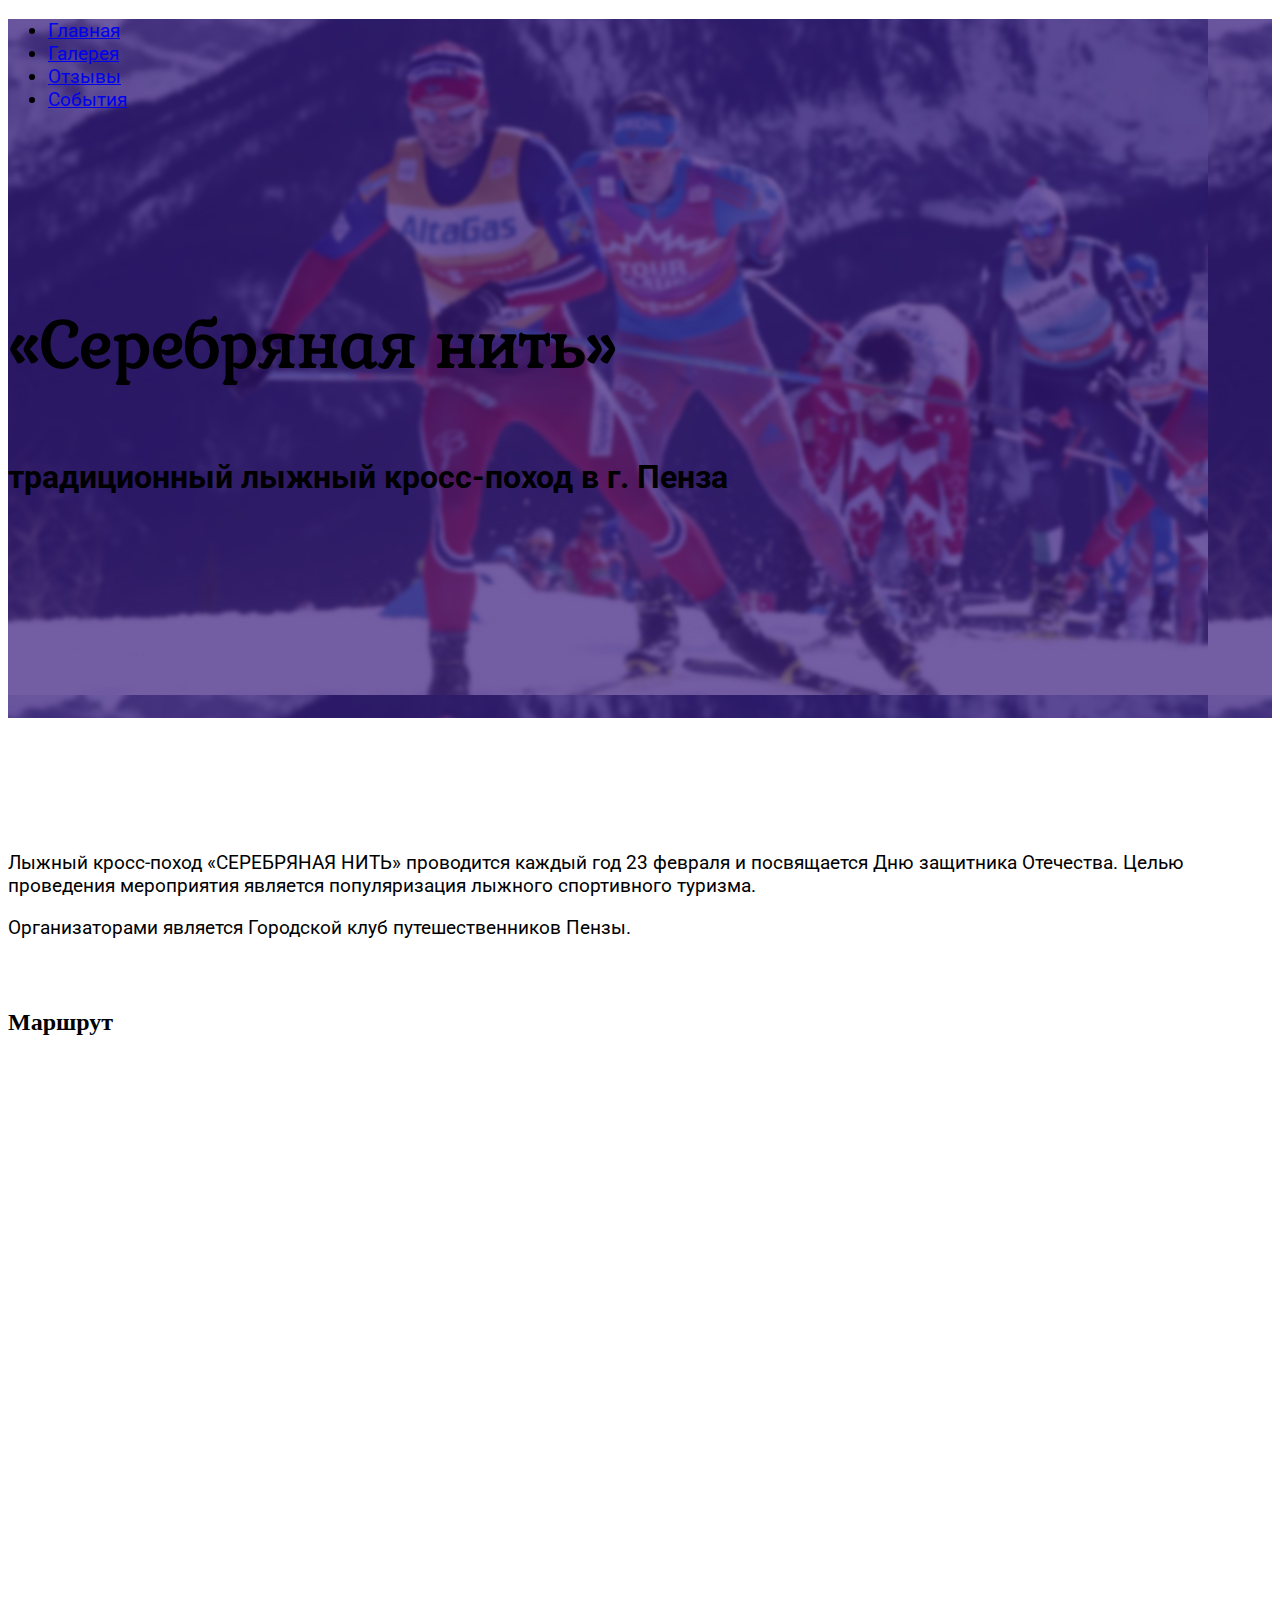
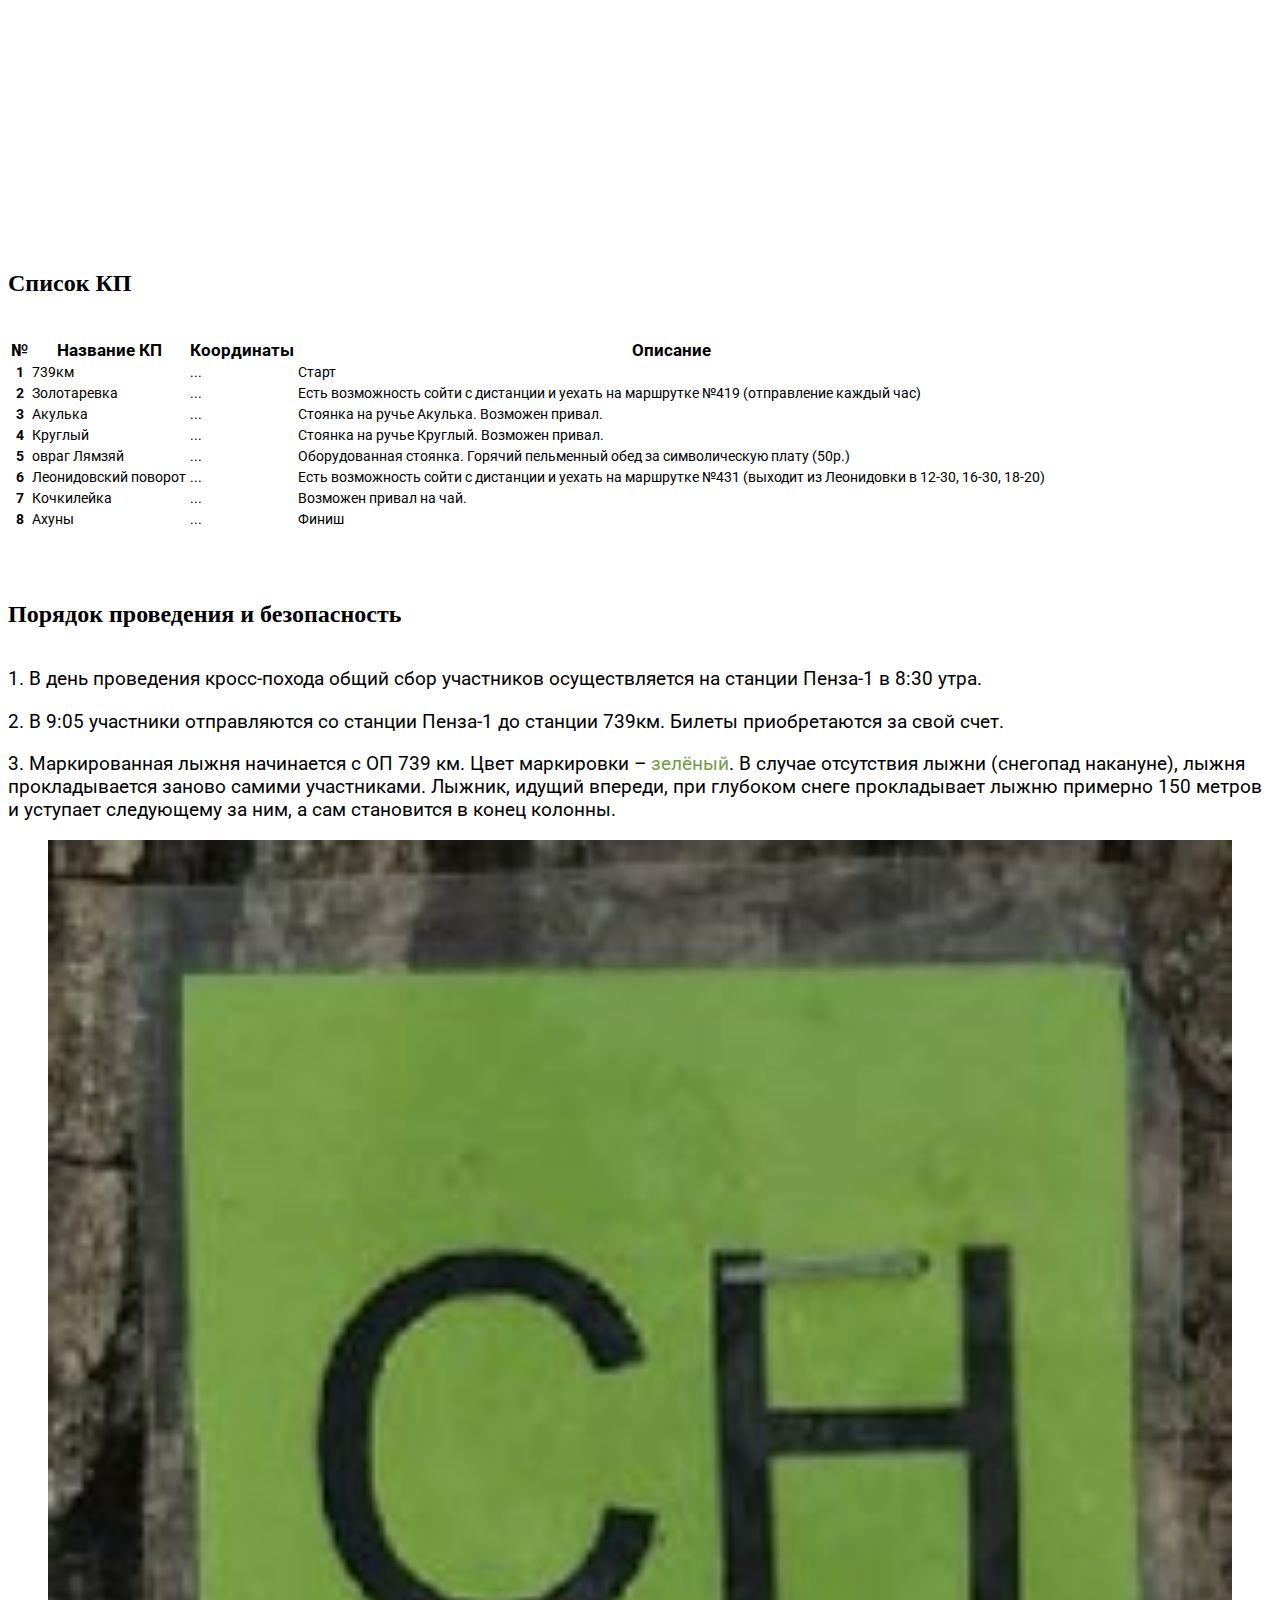
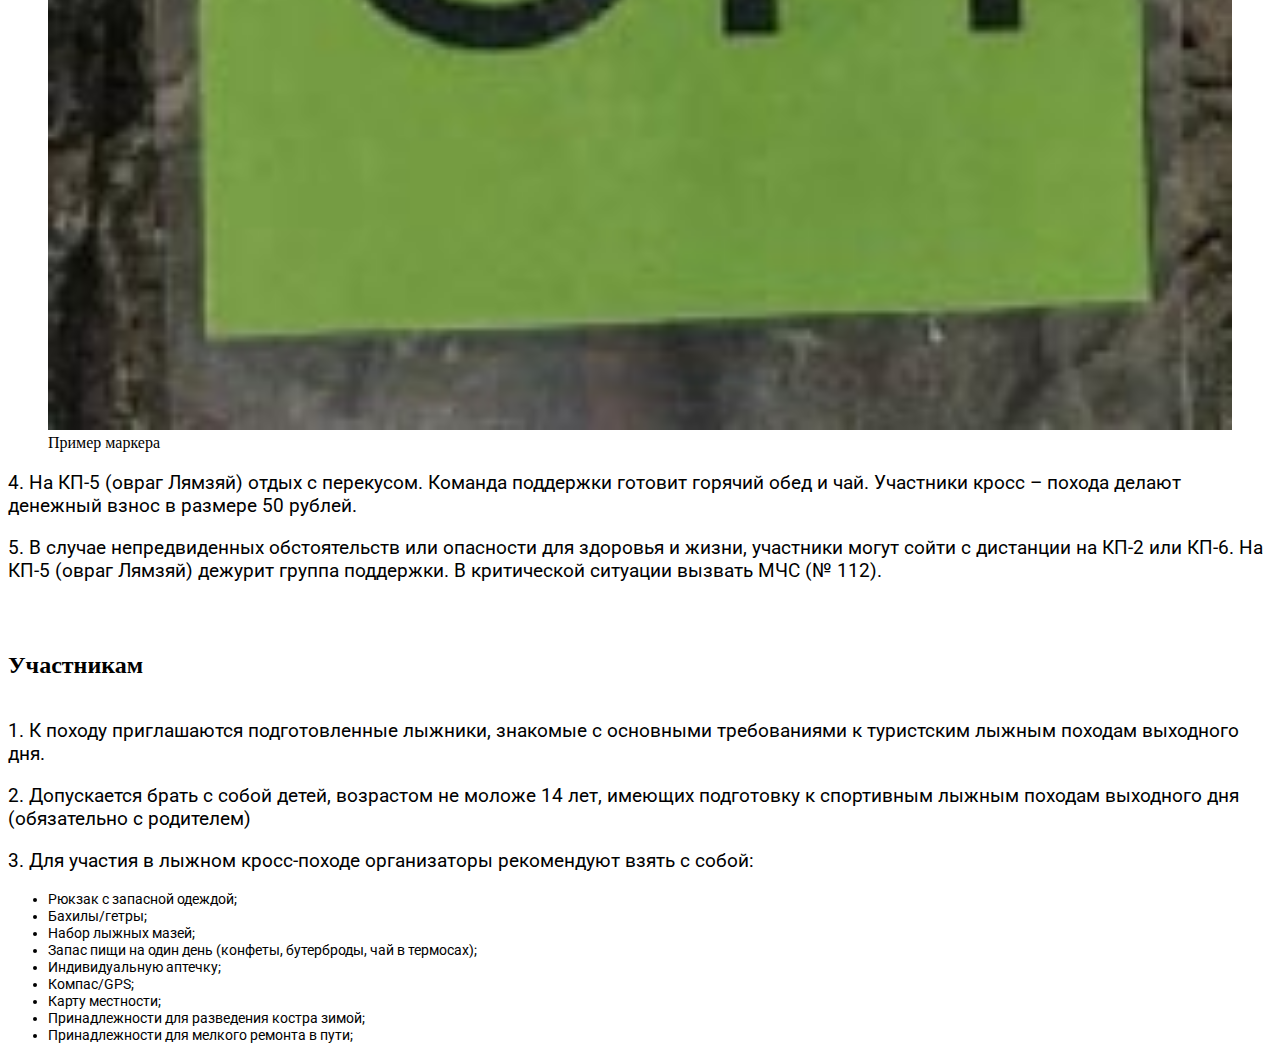
==== index.html @ f437234b "текст поправила" ====
<!doctype html>
<html lang="ru">
  <head>
    <!-- Required meta tags -->
    <meta charset="utf-8">
    <meta name="viewport" content="width=device-width, initial-scale=1, shrink-to-fit=no">

    <!-- Bootstrap CSS -->
    <link rel="stylesheet" href="https://stackpath.bootstrapcdn.com/bootstrap/4.1.0/css/bootstrap.min.css" integrity="sha384-9gVQ4dYFwwWSjIDZnLEWnxCjeSWFphJiwGPXr1jddIhOegiu1FwO5qRGvFXOdJZ4" crossorigin="anonymous">
    <link rel="stylesheet" href="css/stile.css">
    <link href="https://fonts.googleapis.com/icon?family=Material+Icons" rel="stylesheet">

    <title>Hello, world!</title>
  </head>
  <body>

    <div class="container mainimg">
          <!-- меню -->
          <ul class="nav justify-content-end text">
                  <li class="nav-item">
                    <a class="nav-link active text-light" href="#">Главная</a>
                  </li>
                  <li class="nav-item">
                    <a class="nav-link text-light" href="#">Галерея</a>
                  </li>
                  <li class="nav-item">
                    <a class="nav-link text-light" href="#">Отзывы</a>
                  </li>
                  <li class="nav-item">
                    <a class="nav-link text-light disabled" href="#">События</a>
                  </li>
                </ul>
        <!-- главный текст -->
        <h1 class="text-center text-light maintext">«Серебряная нить»
            <p class="lead text-light secondtext">традиционный лыжный кросс-поход в г. Пенза</p>
        </h1>       
  </div>
      

    <div class="container">
        <h2 class="text-center texth2 font-weight-bold"> </h2>
        <p class="text text-center">Лыжный кросс-поход «СЕРЕБРЯНАЯ НИТЬ» проводится каждый год 23 февраля и посвящается Дню защитника Отечества. Целью проведения мероприятия является популяризация лыжного спортивного туризма.</p>
        <p class="text text-center">Организаторами является Городской клуб путешественников Пензы.</p>

    </div>

    <!--
    <div class="container">
      <div class="row text-center ">
          <div class="col-sm-4">
            <h4 class="text-center font-weight-bold">Прекрасная организация</h4>
            <i class="material-icons bigicon">tag_faces</i>
          </div>
          <div class="col-sm-4">
              <h4 class="text-center font-weight-bold">Горячий и сытный обед</h4>
              <i class="material-icons bigicon">room_service</i>
          </div>
          <div class="col-sm-4">
              <h4 class="text-center font-weight-bold">Живописный маршрут</h4>
              <i class="material-icons bigicon">thumb_up_alt</i>
          </div>
      </div>
    </div>
  -->

    <div class="container">
        <h2 class="text-center texth2 font-weight-bold">Маршрут</h2>
        <!-- карта -->
        <div class="embed-responsive embed-responsive-21by9">
          <iframe class="embed-responsive-item" src="https://yandex.ru/map-widget/v1/?um=constructor%3A7a8f9e806073d6ff382116caca915758c44e5da3d343ec2ec6b9f89ad1d4f130&amp;source=constructor" width="100%" height="720" frameborder="0"></iframe>
        </div>
    </div>

    

    <div class="container">
      <!-- описание КП маршрута -->
      <h2 class="text-center texth2 font-weight-bold">Список КП</h2>
      <table class="table smalltest">
          <thead>
            <tr class="text">
              <th scope="col">№</th>
              <th scope="col">Название КП</th>
              <th scope="col">Координаты</th>
              <th scope="col">Описание</th>
            </tr>
          </thead>
          <tbody>
            <tr class="table-warning">
              <th scope="row">1</th>
              <td>739км</td>
              <td>...</td>
              <td>Старт</td>
            </tr>
            <tr>
              <th scope="row">2</th>
              <td>Золотаревка</td>
              <td>...</td>
              <td>Есть возможность сойти с дистанции и уехать на маршрутке №419 (отправление каждый час)</td>
            </tr>
            <tr>
              <th scope="row">3</th>
              <td>Акулька</td>
              <td>...</td>
              <td>Стоянка на ручье Акулька. Возможен привал.</td>
            </tr>
            <tr>
                <th scope="row">4</th>
                <td>Круглый</td>
                <td>...</td>
                <td>Стоянка на ручье Круглый. Возможен привал.</td>
            </tr>
            <tr class="table-primary">
                <th scope="row">5</th>
                <td>овраг Лямзяй</td>
                <td>...</td>
                <td>Оборудованная стоянка. Горячий пельменный обед за символическую плату (50р.) </td>
            </tr>
            <tr>
                <th scope="row">6</th>
                <td>Леонидовский поворот</td>
                <td>...</td>
                <td>Есть возможность сойти с дистанции и уехать на маршрутке №431 (выходит из Леонидовки в 12-30, 16-30, 18-20)</td>
            </tr>
            <tr>
                <th scope="row">7</th>
                <td>Кочкилейка</td>
                <td>...</td>
                <td>Возможен привал на чай.</td>
            </tr>
            <tr class="table-success">
                <th scope="row">8</th>
                <td>Ахуны</td>
                <td>...</td>
                <td>Финиш</td>
            </tr>
          </tbody>
        </table>
    </div>

    <div class="container">
      <h2 class="text-center texth2 font-weight-bold">Порядок проведения и безопасность</h2>
      <!-- порядок и безопасность -->
      <p class="text-justify text">1. В день проведения кросс-похода общий сбор участников осуществляется на станции Пенза-1 в 8:30 утра.</p>
      <p class="text-justify text">2. В 9:05 участники отправляются со станции Пенза-1 до станции 739км. Билеты приобретаются за свой счет.</p>
      <div>
        <div class="col-sm-8 float-left notpadding">
          <p class="text-justify text">3. Маркированная лыжня начинается с ОП 739 км. Цвет маркировки – <span style="color: #759c49">зелёный</span>. В случае отсутствия лыжни (снегопад накануне), лыжня прокладывается заново самими участниками. Лыжник, идущий впереди, при глубоком снеге прокладывает лыжню примерно 150 метров и уступает следующему за ним, а сам становится в конец колонны.</p>
        </div>
        <div class="col-sm-4 float-right">
          <figure class="figure">
            <img src="img/marker.jpg" style="width:100%" class="figure-img img-fluid rounded" alt="Пример маркера">
            <figcaption class="figure-caption text-right">Пример маркера</figcaption>
          </figure>
        </div>
      </div>
      <p class="text-justify text">4. На КП-5 (овраг Лямзяй) отдых с перекусом. Команда поддержки готовит горячий обед и чай. Участники кросс – похода делают денежный взнос в размере 50 рублей.</p>
      <p class="text-justify text">5. В случае непредвиденных обстоятельств или опасности для здоровья и жизни, участники могут сойти с дистанции на КП-2 или КП-6. На КП-5 (овраг Лямзяй) дежурит группа поддержки. В критической ситуации вызвать МЧС (№ 112).</p>
      

    </div>

    <div class="container">
        <h2 class="text-center texth2 font-weight-bold">Участникам</h2>
        <p class="text-justify text">1. К походу приглашаются подготовленные лыжники, знакомые с основными требованиями к туристским лыжным походам выходного дня.</p>
        <p class="text-justify text">2. Допускается брать с собой детей, возрастом не моложе 14 лет, имеющих подготовку к спортивным лыжным походам выходного дня (обязательно с родителем)</p>
        <p class="text-justify text">3. Для участия в лыжном кросс-походе организаторы рекомендуют взять с собой:</p>
            <ul class="list-group list-group-flush col-sm-6 smalltest">
                <li class="list-group-item">Рюкзак с запасной одеждой;</li>
                <li class="list-group-item">Бахилы/гетры;</li>
                <li class="list-group-item">Набор лыжных мазей;</li>
                <li class="list-group-item">Запас пищи на один день (конфеты, бутерброды, чай в термосах);</li>
                <li class="list-group-item">Индивидуальную аптечку;</li>
                <li class="list-group-item">Компас/GPS;</li>
                <li class="list-group-item">Карту местности;</li>
                <li class="list-group-item">Принадлежности для разведения костра зимой;</li>
                <li class="list-group-item">Принадлежности для мелкого ремонта в пути;</li>
            </ul>
    </div>

    <!--footer-->


    </body>

    <!-- Optional JavaScript -->
    <!-- jQuery first, then Popper.js, then Bootstrap JS -->
    <script src="https://code.jquery.com/jquery-3.3.1.slim.min.js" integrity="sha384-q8i/X+965DzO0rT7abK41JStQIAqVgRVzpbzo5smXKp4YfRvH+8abtTE1Pi6jizo" crossorigin="anonymous"></script>
    <script src="https://cdnjs.cloudflare.com/ajax/libs/popper.js/1.14.0/umd/popper.min.js" integrity="sha384-cs/chFZiN24E4KMATLdqdvsezGxaGsi4hLGOzlXwp5UZB1LY//20VyM2taTB4QvJ" crossorigin="anonymous"></script>
    <script src="https://stackpath.bootstrapcdn.com/bootstrap/4.1.0/js/bootstrap.min.js" integrity="sha384-uefMccjFJAIv6A+rW+L4AHf99KvxDjWSu1z9VI8SKNVmz4sk7buKt/6v9KI65qnm" crossorigin="anonymous"></script>
  </body>
</html>
---- css/stile.css ----
@import url('https://fonts.googleapis.com/css?family=Gabriela|Roboto');

.mainimg{
    background-image: url(../img/main3.jpg);
}

.maintext{
    font-family: 'Gabriela', cursive;
    padding: 150px 0;
    font-size: 4em;
}

.secondtext{
    font-family: 'Roboto', cursive;
    padding: 40px 0;
    font-size: 0.5em;
}

.text{
    font-family: 'Roboto', cursive;
    font-size: 1.2em;
}

.smalltest{
    font-family: 'Roboto', cursive;
    font-size: 0.9em;
}

.texth2{
    padding-top: 50px;
    padding-bottom: 20px;
}

.iconcolor{
    color: #7446D7;
}

.bigicon{
    font-size: 7em!important;
    color: #472B83;
    padding-bottom: 20px;
}

.notpadding{
    padding: 0 0!important;
}
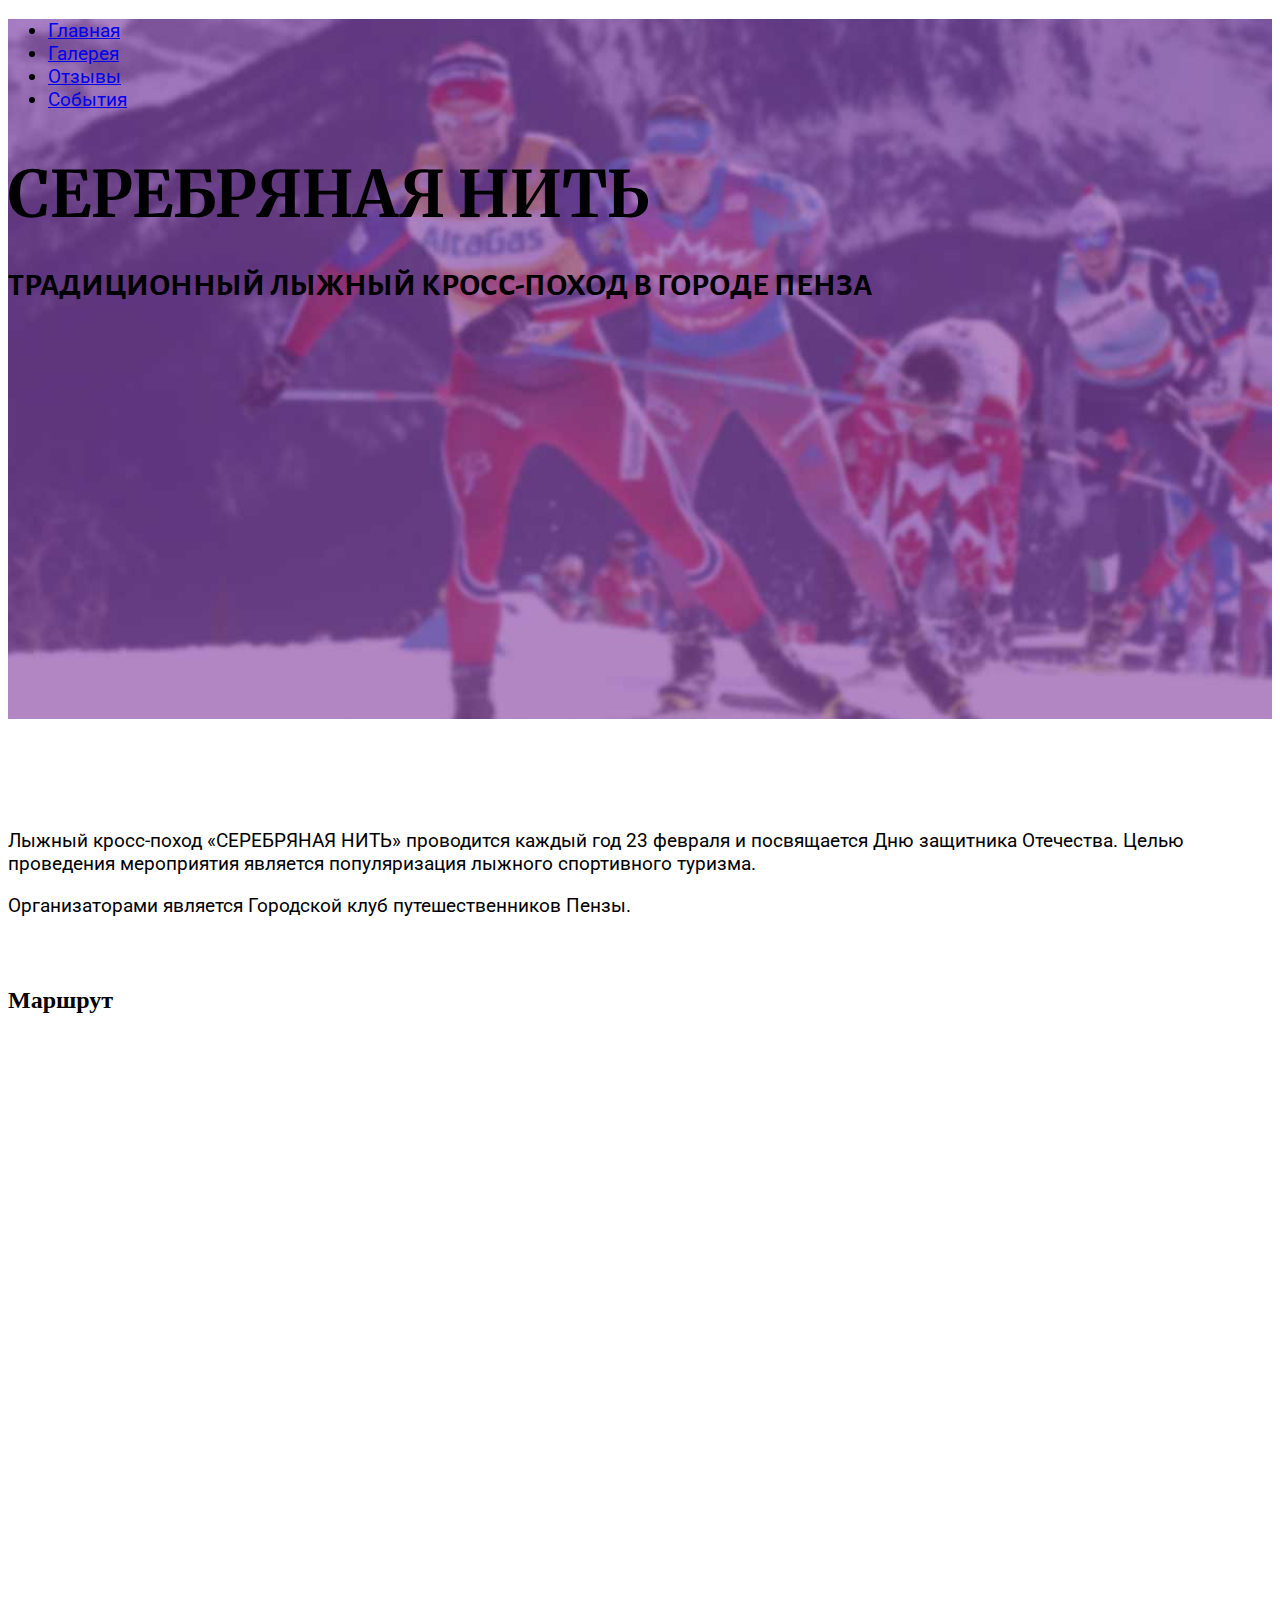
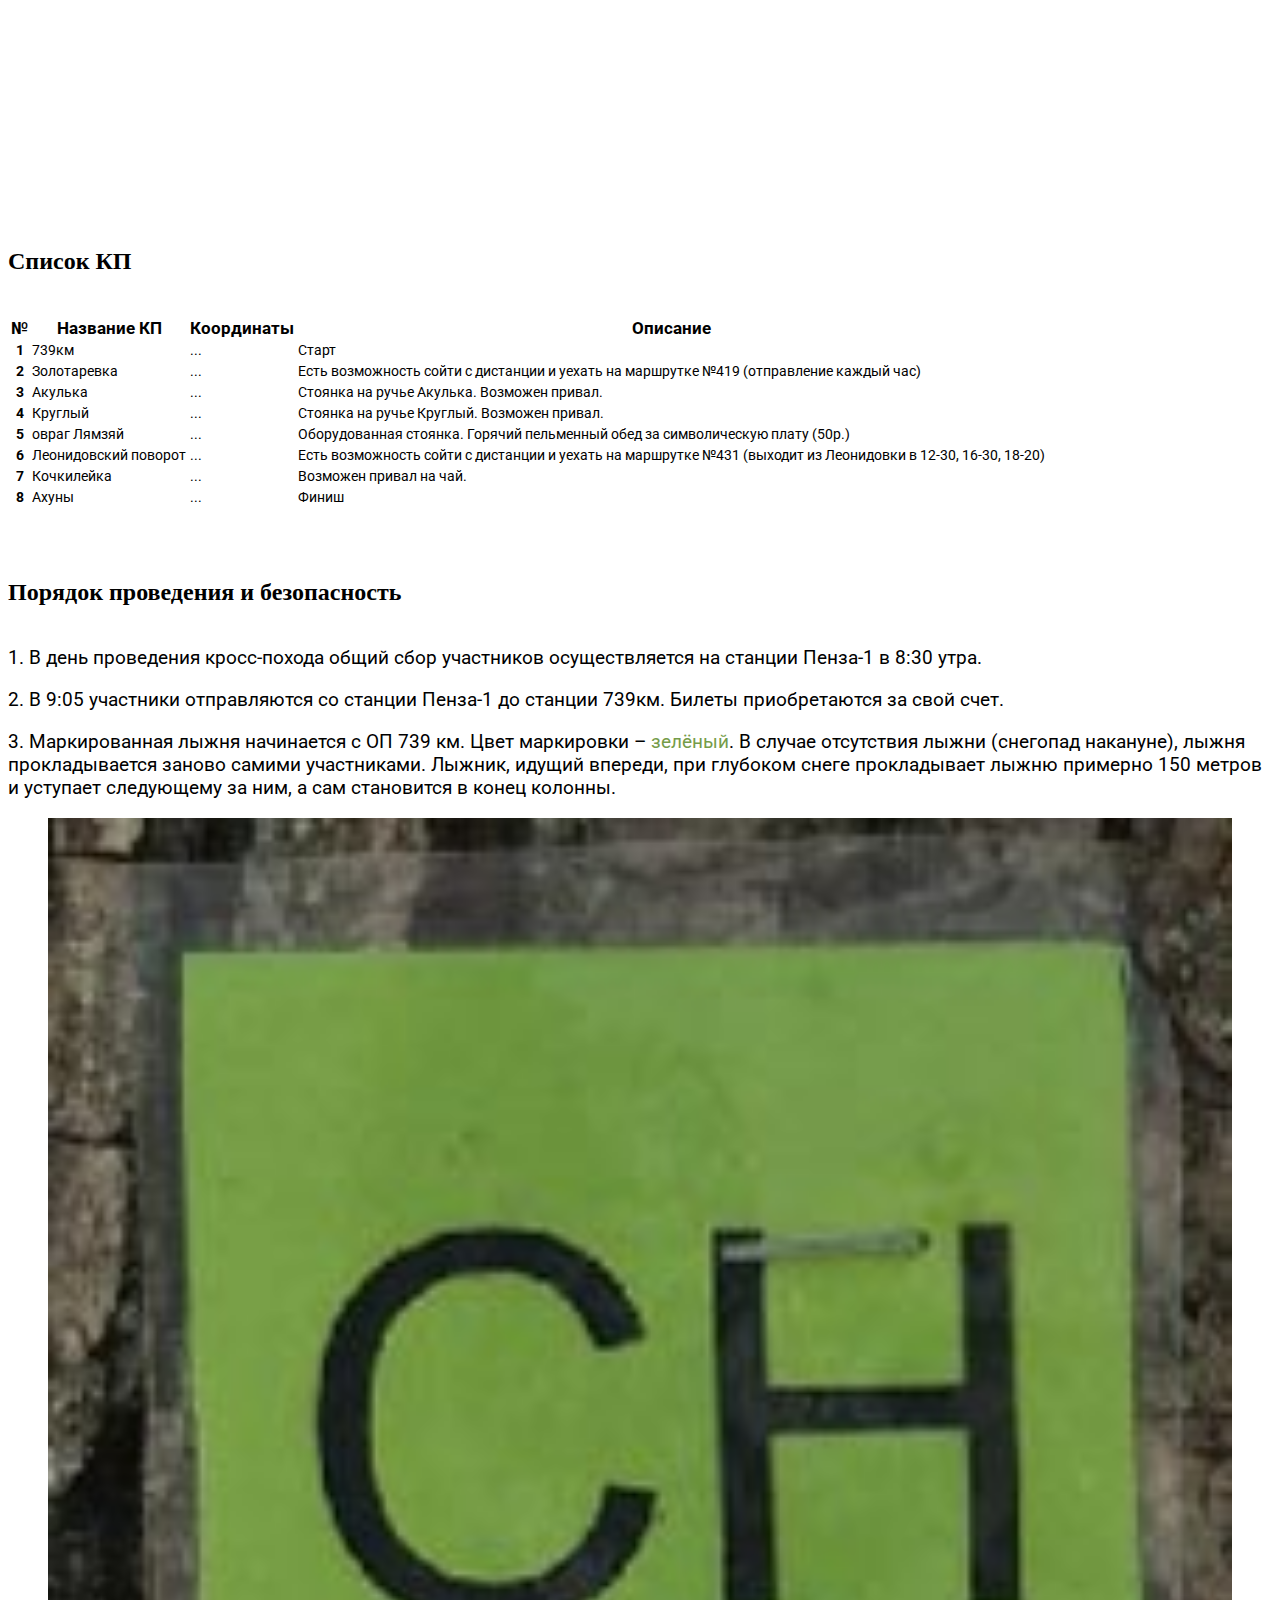
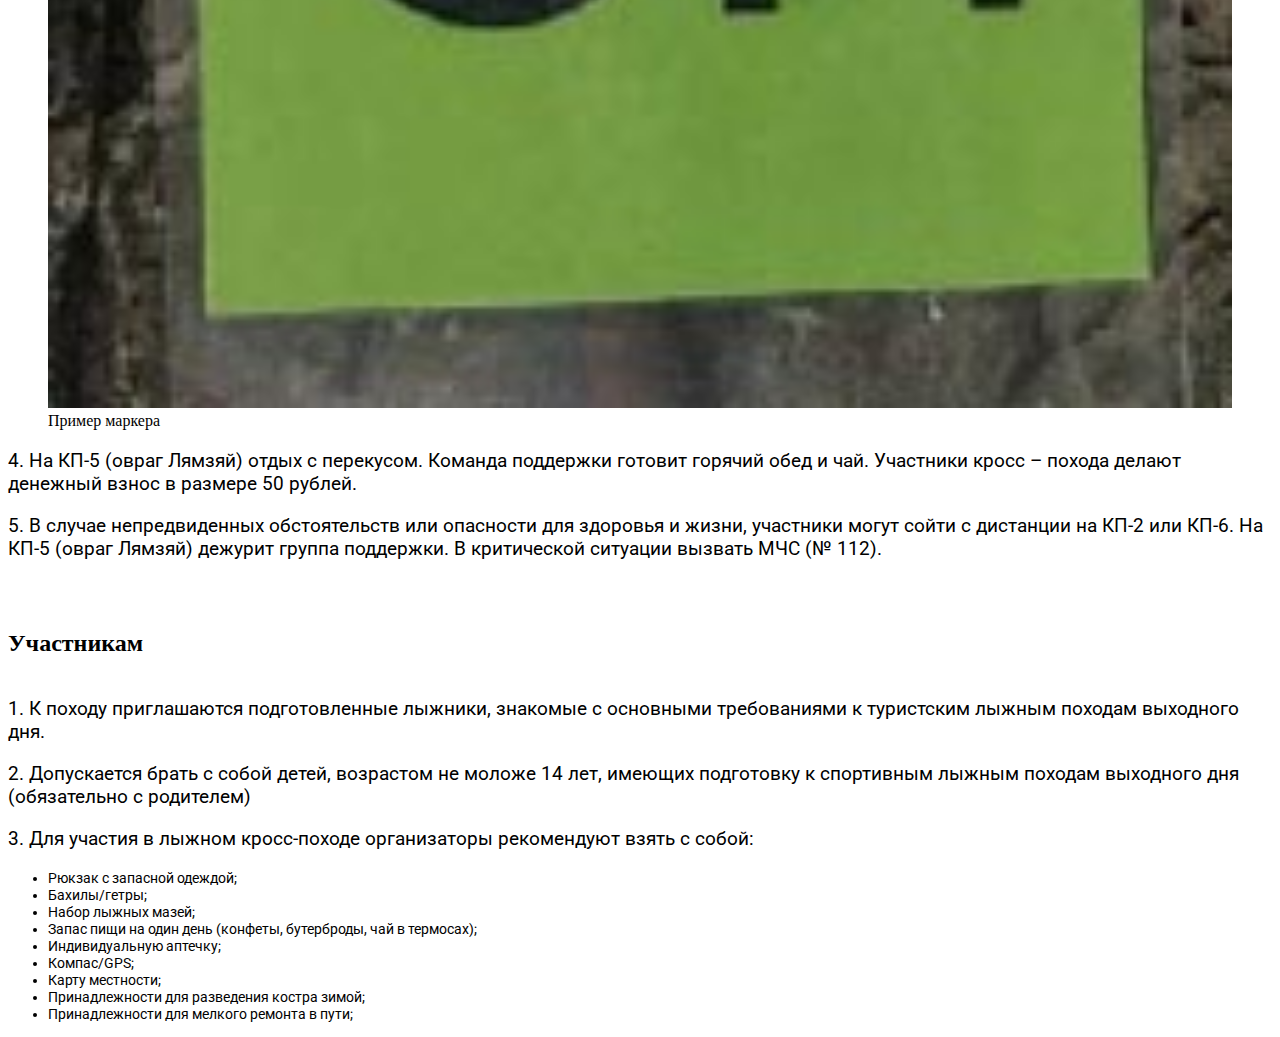
==== commit 0c582dff: "извращения" ====
--- a/index.html
+++ b/index.html
@@ -14,26 +14,32 @@
   </head>
   <body>
 
-    <div class="container mainimg">
-          <!-- меню -->
-          <ul class="nav justify-content-end text">
-                  <li class="nav-item">
-                    <a class="nav-link active text-light" href="#">Главная</a>
-                  </li>
-                  <li class="nav-item">
-                    <a class="nav-link text-light" href="#">Галерея</a>
-                  </li>
-                  <li class="nav-item">
-                    <a class="nav-link text-light" href="#">Отзывы</a>
-                  </li>
-                  <li class="nav-item">
-                    <a class="nav-link text-light disabled" href="#">События</a>
-                  </li>
-                </ul>
+    <div class="d-flex flex-column container-fluid mainimg">
+        <!-- меню -->
+        <div class="d-flex justify-content-end">
+        <ul class=" nav text">
+          <li class="nav-item">
+            <a class="nav-link active text-light" href="#">Главная</a>
+          </li>
+          <li class="nav-item">
+            <a class="nav-link text-light" href="#">Галерея</a>
+          </li>
+          <li class="nav-item">
+            <a class="nav-link text-light" href="#">Отзывы</a>
+          </li>
+          <li class="nav-item">
+            <a class="nav-link text-light disabled" href="#">События</a>
+          </li>
+        </ul>
+      </div>
         <!-- главный текст -->
-        <h1 class="text-center text-light maintext">«Серебряная нить»
-            <p class="lead text-light secondtext">традиционный лыжный кросс-поход в г. Пенза</p>
-        </h1>       
+        <div class="d-flex justify-content-center ">
+          <h1 class="text-center text-light maintext">СЕРЕБРЯНАЯ НИТЬ
+              <p class="lead text-light secondtext">ТРАДИЦИОННЫЙ ЛЫЖНЫЙ КРОСС-ПОХОД В ГОРОДЕ ПЕНЗА</p>
+          </h1>
+        </div>
+        
+               
   </div>
       
 
--- a/css/stile.css
+++ b/css/stile.css
@@ -1,28 +1,32 @@
-@import url('https://fonts.googleapis.com/css?family=Gabriela|Roboto');
+@import url('https://fonts.googleapis.com/css?family=Alegreya+Sans:400,500,700,800|Merriweather:400,700,900|Roboto:400,500&subset=cyrillic');
 
 .mainimg{
-    background-image: url(../img/main3.jpg);
+    background-image: url(../img/main4.jpg);
+    background-size: 100% auto;
+    height: 100vh;
+    max-height: 700px;
 }
 
 .maintext{
-    font-family: 'Gabriela', cursive;
-    padding: 150px 0;
+    font-family: 'Merriweather', serif;
+    /*padding: 150px 0;*/
     font-size: 4em;
 }
 
 .secondtext{
-    font-family: 'Roboto', cursive;
-    padding: 40px 0;
+    font-family: 'Alegreya Sans', sans-serif;
+    /*padding: 40px 0;*/
     font-size: 0.5em;
+    
 }
 
 .text{
-    font-family: 'Roboto', cursive;
+    font-family: 'Roboto', sans-serif;
     font-size: 1.2em;
 }
 
 .smalltest{
-    font-family: 'Roboto', cursive;
+    font-family: 'Roboto', sans-serif;
     font-size: 0.9em;
 }
 
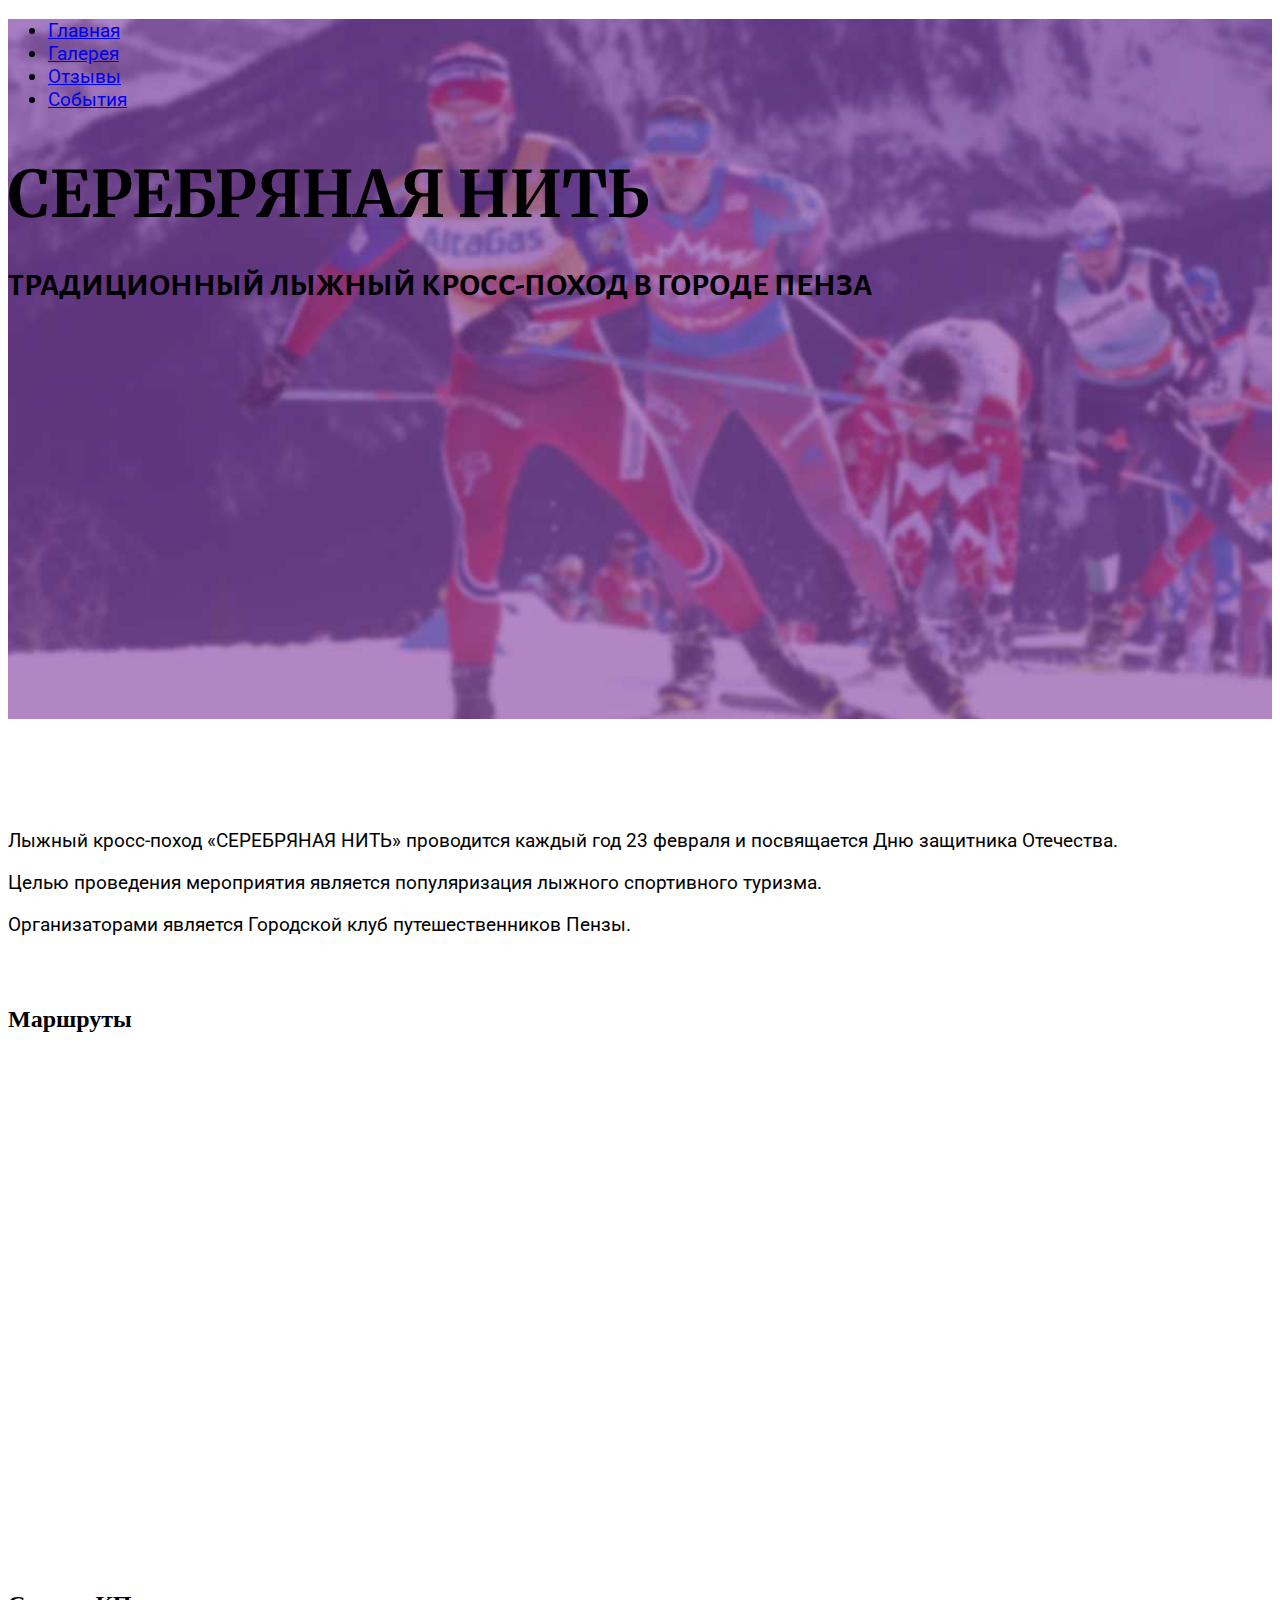
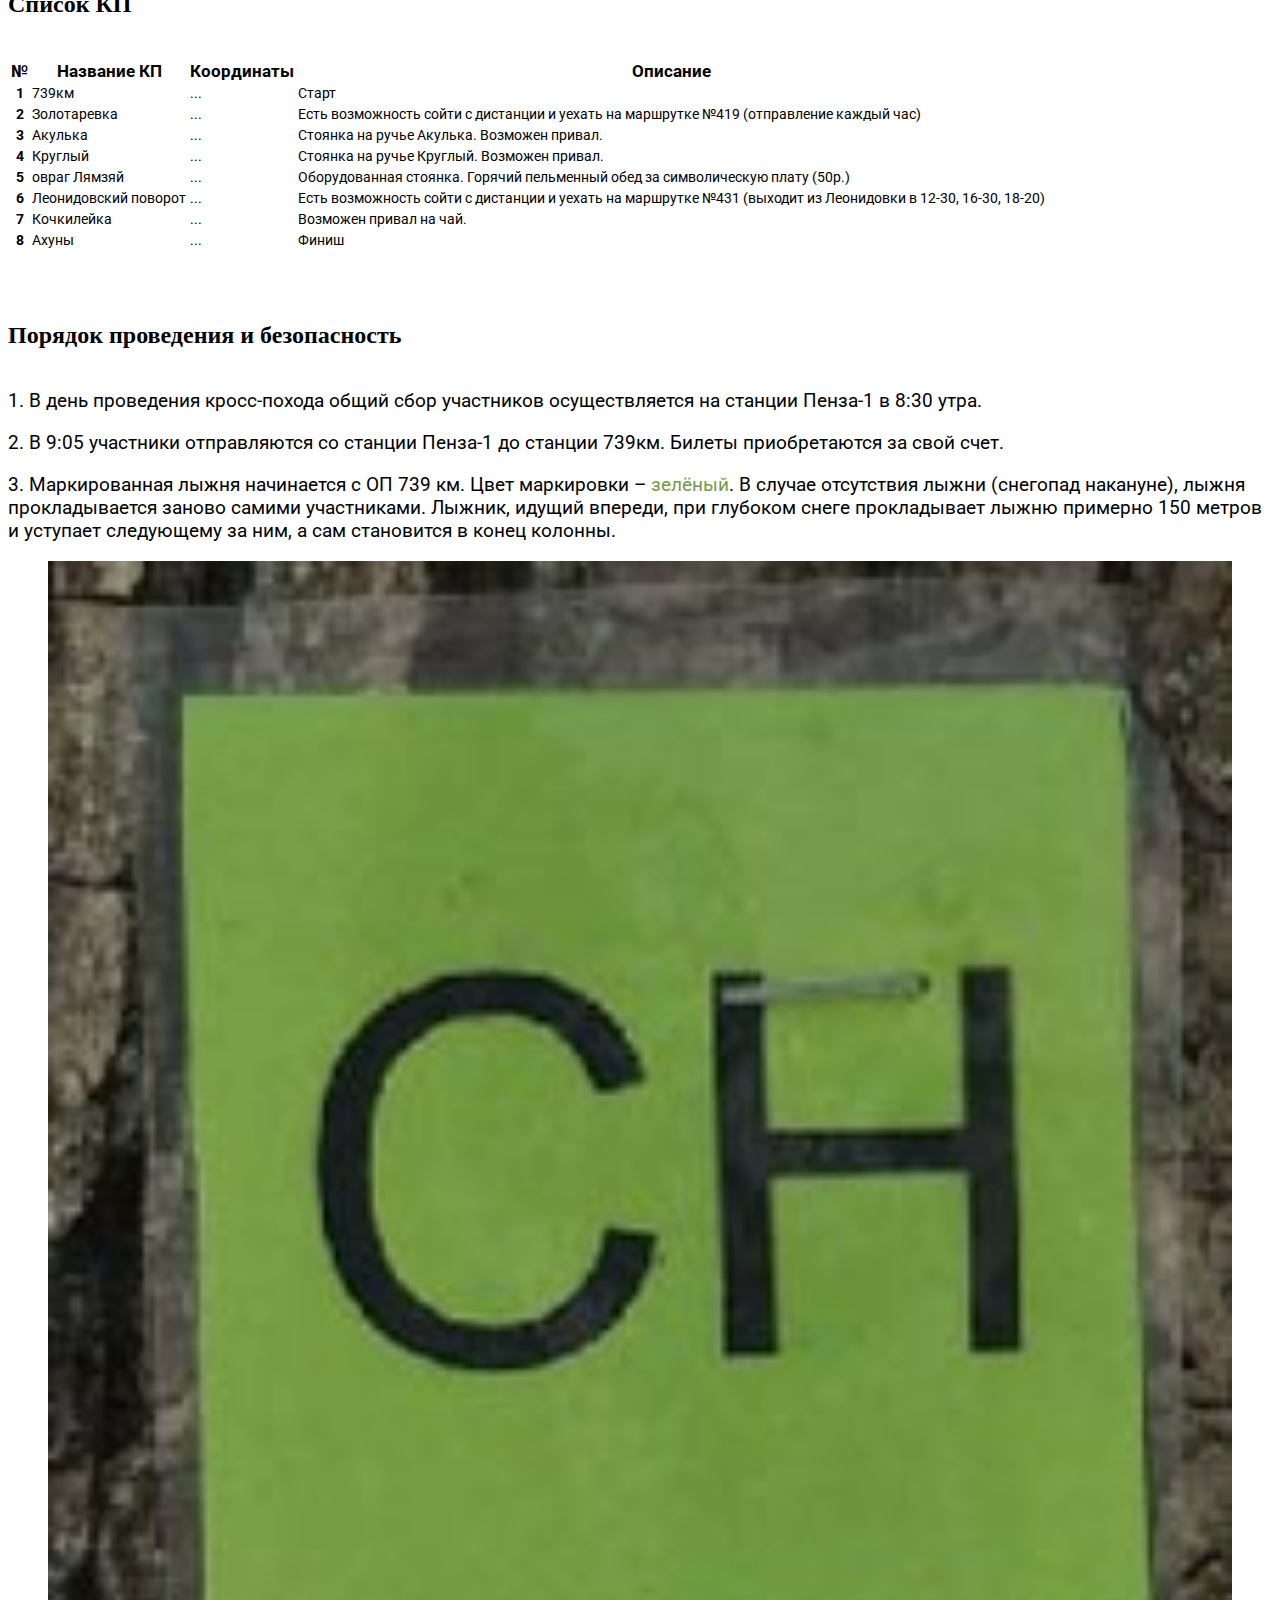
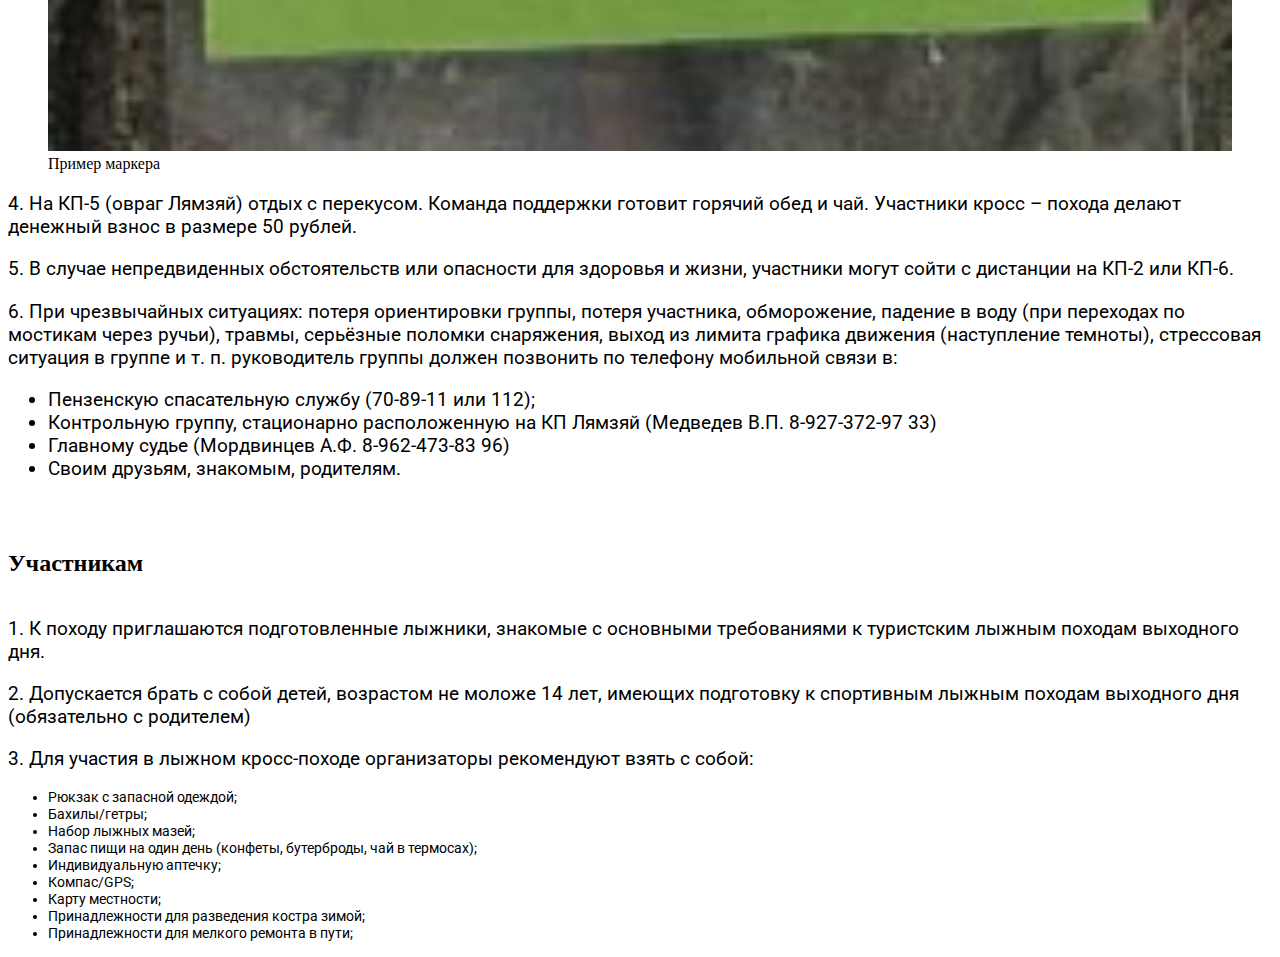
==== commit 8242d52e: "херня" ====
--- a/index.html
+++ b/index.html
@@ -45,35 +45,20 @@
 
     <div class="container">
         <h2 class="text-center texth2 font-weight-bold"> </h2>
-        <p class="text text-center">Лыжный кросс-поход «СЕРЕБРЯНАЯ НИТЬ» проводится каждый год 23 февраля и посвящается Дню защитника Отечества. Целью проведения мероприятия является популяризация лыжного спортивного туризма.</p>
+        <p class="text text-center">Лыжный кросс-поход «СЕРЕБРЯНАЯ НИТЬ» проводится каждый год 23 февраля и посвящается Дню защитника Отечества.</p>
+       
+        
+        <p class="text text-center">Целью проведения мероприятия является популяризация лыжного спортивного туризма.</p>
         <p class="text text-center">Организаторами является Городской клуб путешественников Пензы.</p>
 
     </div>
 
-    <!--
-    <div class="container">
-      <div class="row text-center ">
-          <div class="col-sm-4">
-            <h4 class="text-center font-weight-bold">Прекрасная организация</h4>
-            <i class="material-icons bigicon">tag_faces</i>
-          </div>
-          <div class="col-sm-4">
-              <h4 class="text-center font-weight-bold">Горячий и сытный обед</h4>
-              <i class="material-icons bigicon">room_service</i>
-          </div>
-          <div class="col-sm-4">
-              <h4 class="text-center font-weight-bold">Живописный маршрут</h4>
-              <i class="material-icons bigicon">thumb_up_alt</i>
-          </div>
-      </div>
-    </div>
-  -->
 
-    <div class="container">
-        <h2 class="text-center texth2 font-weight-bold">Маршрут</h2>
+    <div class="container-fluid">
+        <h2 class="text-center texth2 font-weight-bold">Маршруты</h2>
         <!-- карта -->
         <div class="embed-responsive embed-responsive-21by9">
-          <iframe class="embed-responsive-item" src="https://yandex.ru/map-widget/v1/?um=constructor%3A7a8f9e806073d6ff382116caca915758c44e5da3d343ec2ec6b9f89ad1d4f130&amp;source=constructor" width="100%" height="720" frameborder="0"></iframe>
+          <iframe class="embed-responsive-item" src="https://yandex.ru/map-widget/v1/?um=constructor%3Aa3217477b4952bc8647f12c92f8229913cb723b90e6620c378abb5f251e47c55&amp;source=constructor" width="1033" height="444" frameborder="0"></iframe>
         </div>
     </div>
 
@@ -161,9 +146,15 @@
         </div>
       </div>
       <p class="text-justify text">4. На КП-5 (овраг Лямзяй) отдых с перекусом. Команда поддержки готовит горячий обед и чай. Участники кросс – похода делают денежный взнос в размере 50 рублей.</p>
-      <p class="text-justify text">5. В случае непредвиденных обстоятельств или опасности для здоровья и жизни, участники могут сойти с дистанции на КП-2 или КП-6. На КП-5 (овраг Лямзяй) дежурит группа поддержки. В критической ситуации вызвать МЧС (№ 112).</p>
-      
-
+      <p class="text-justify text">5. В случае непредвиденных обстоятельств или опасности для здоровья и жизни, участники могут сойти с дистанции на КП-2 или КП-6. </p>
+      <p class="text-justify text">6. При чрезвычайных ситуациях: потеря ориентировки группы, потеря участника, обморожение, падение в воду (при переходах по мостикам через ручьи), травмы, серьёзные поломки снаряжения, выход из лимита графика движения (наступление темноты), стрессовая ситуация в группе и т. п. руководитель группы должен позвонить по телефону мобильной связи в:
+        <ul class="text">
+          <li>Пензенскую спасательную службу (70-89-11 или 112);</li>  
+          <li>Контрольную группу, стационарно расположенную на КП Лямзяй (Медведев В.П. 8-927-372-97 33)</li>
+          <li>Главному судье (Мордвинцев А.Ф. 8-962-473-83 96)</li>
+          <li>Своим друзьям, знакомым, родителям.</li>
+        </ul>
+    </p>
     </div>
 
     <div class="container">
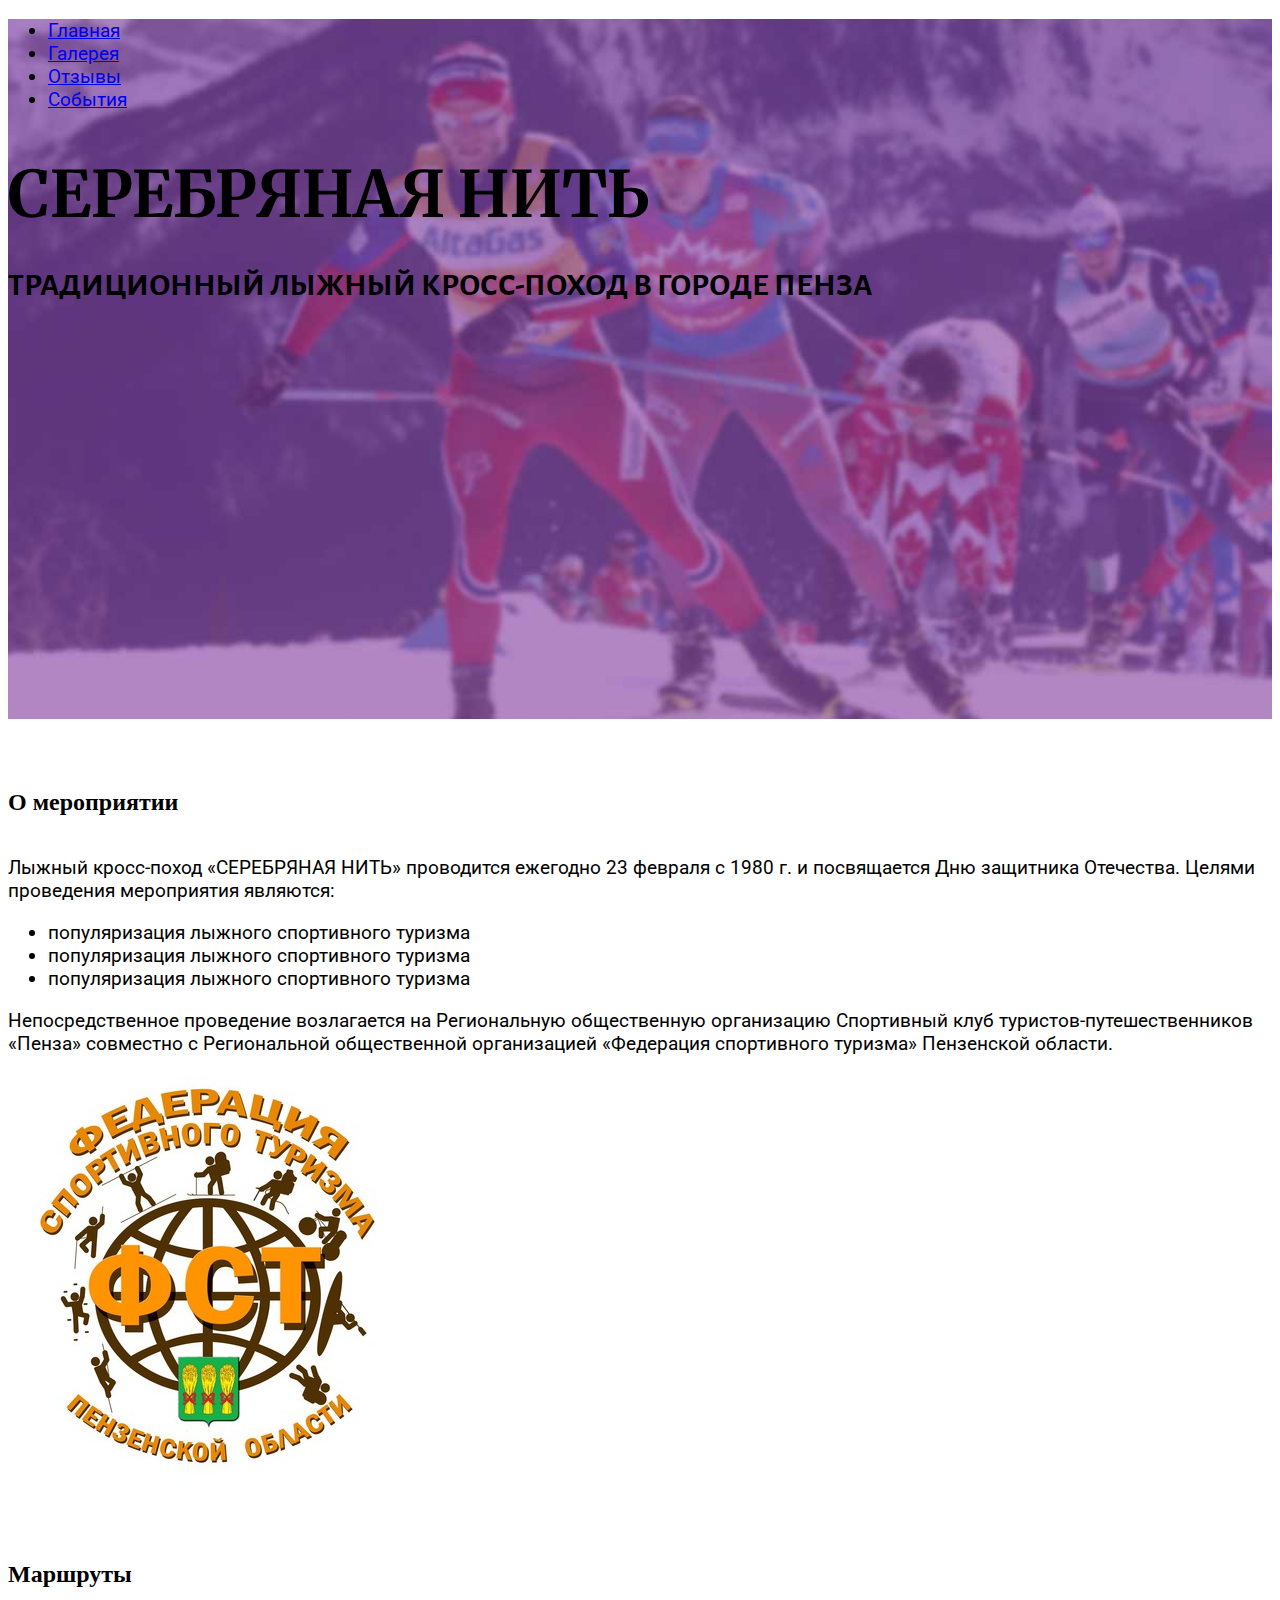
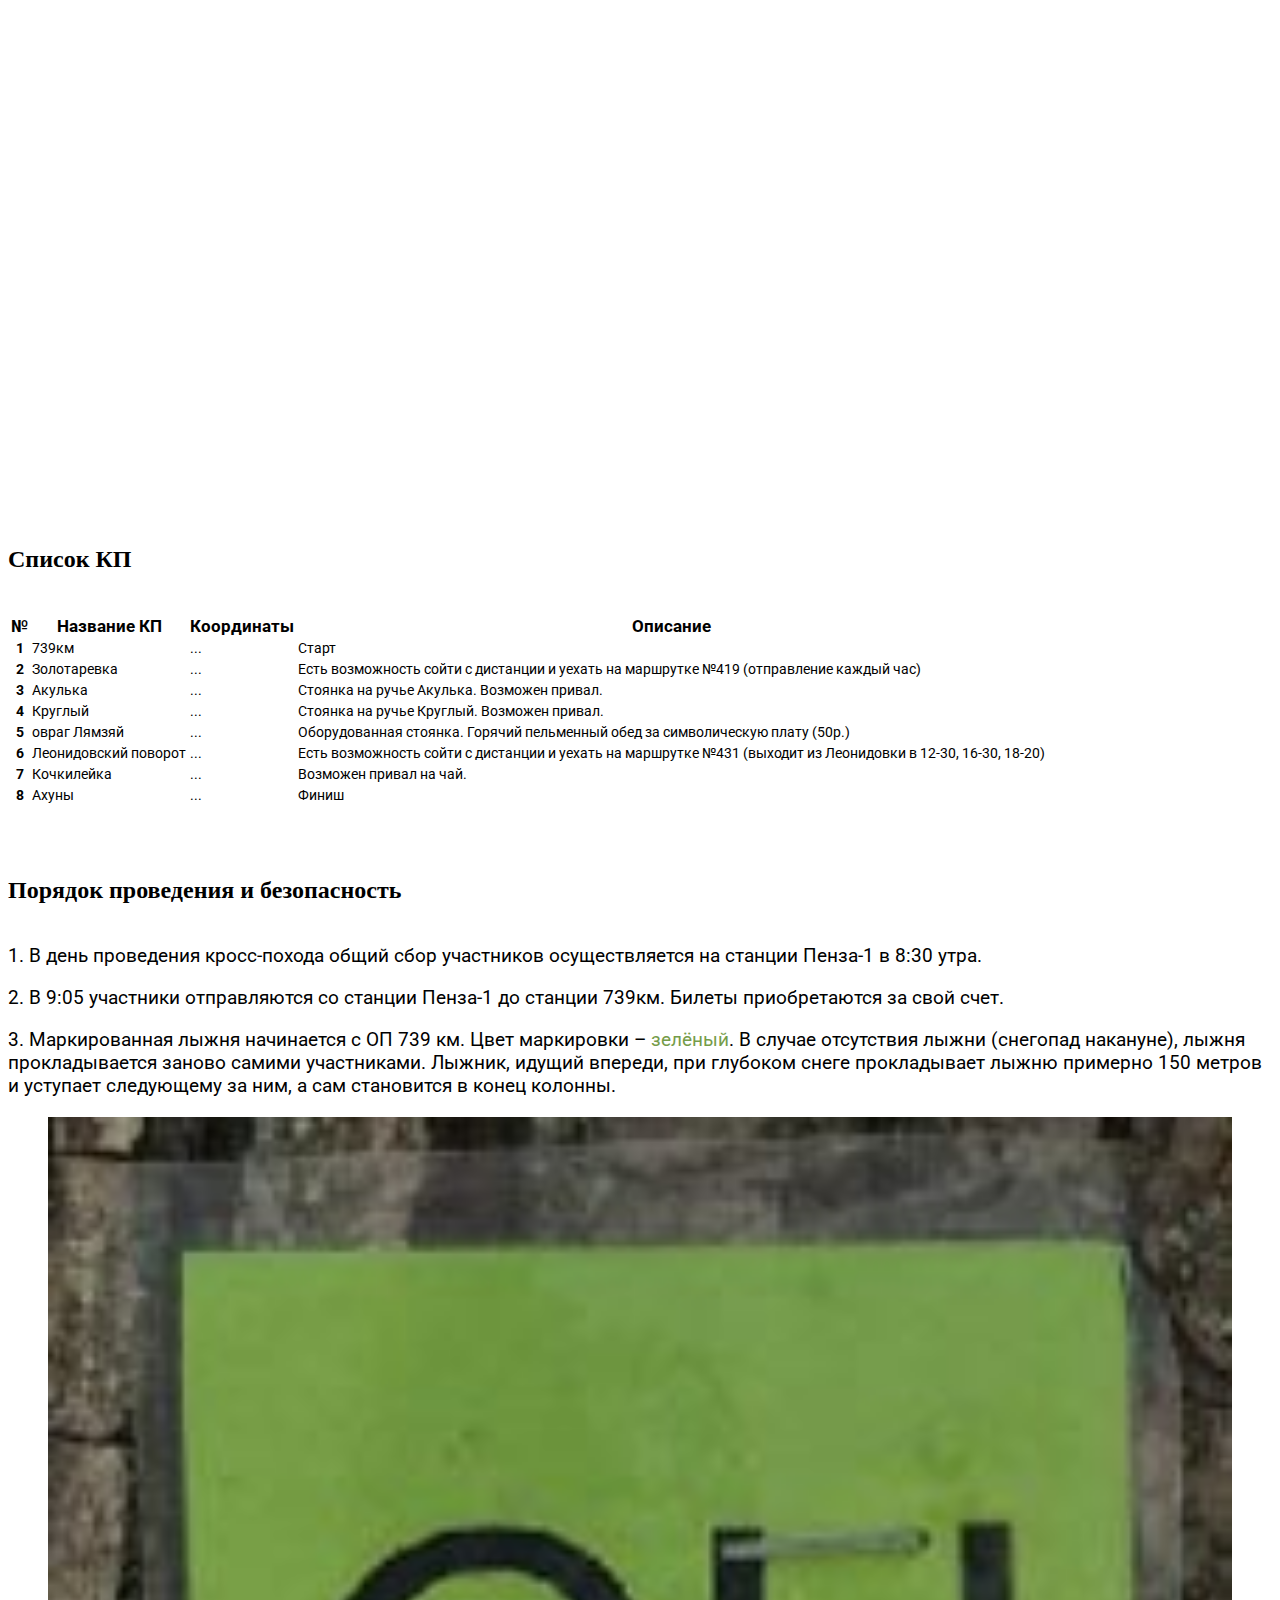
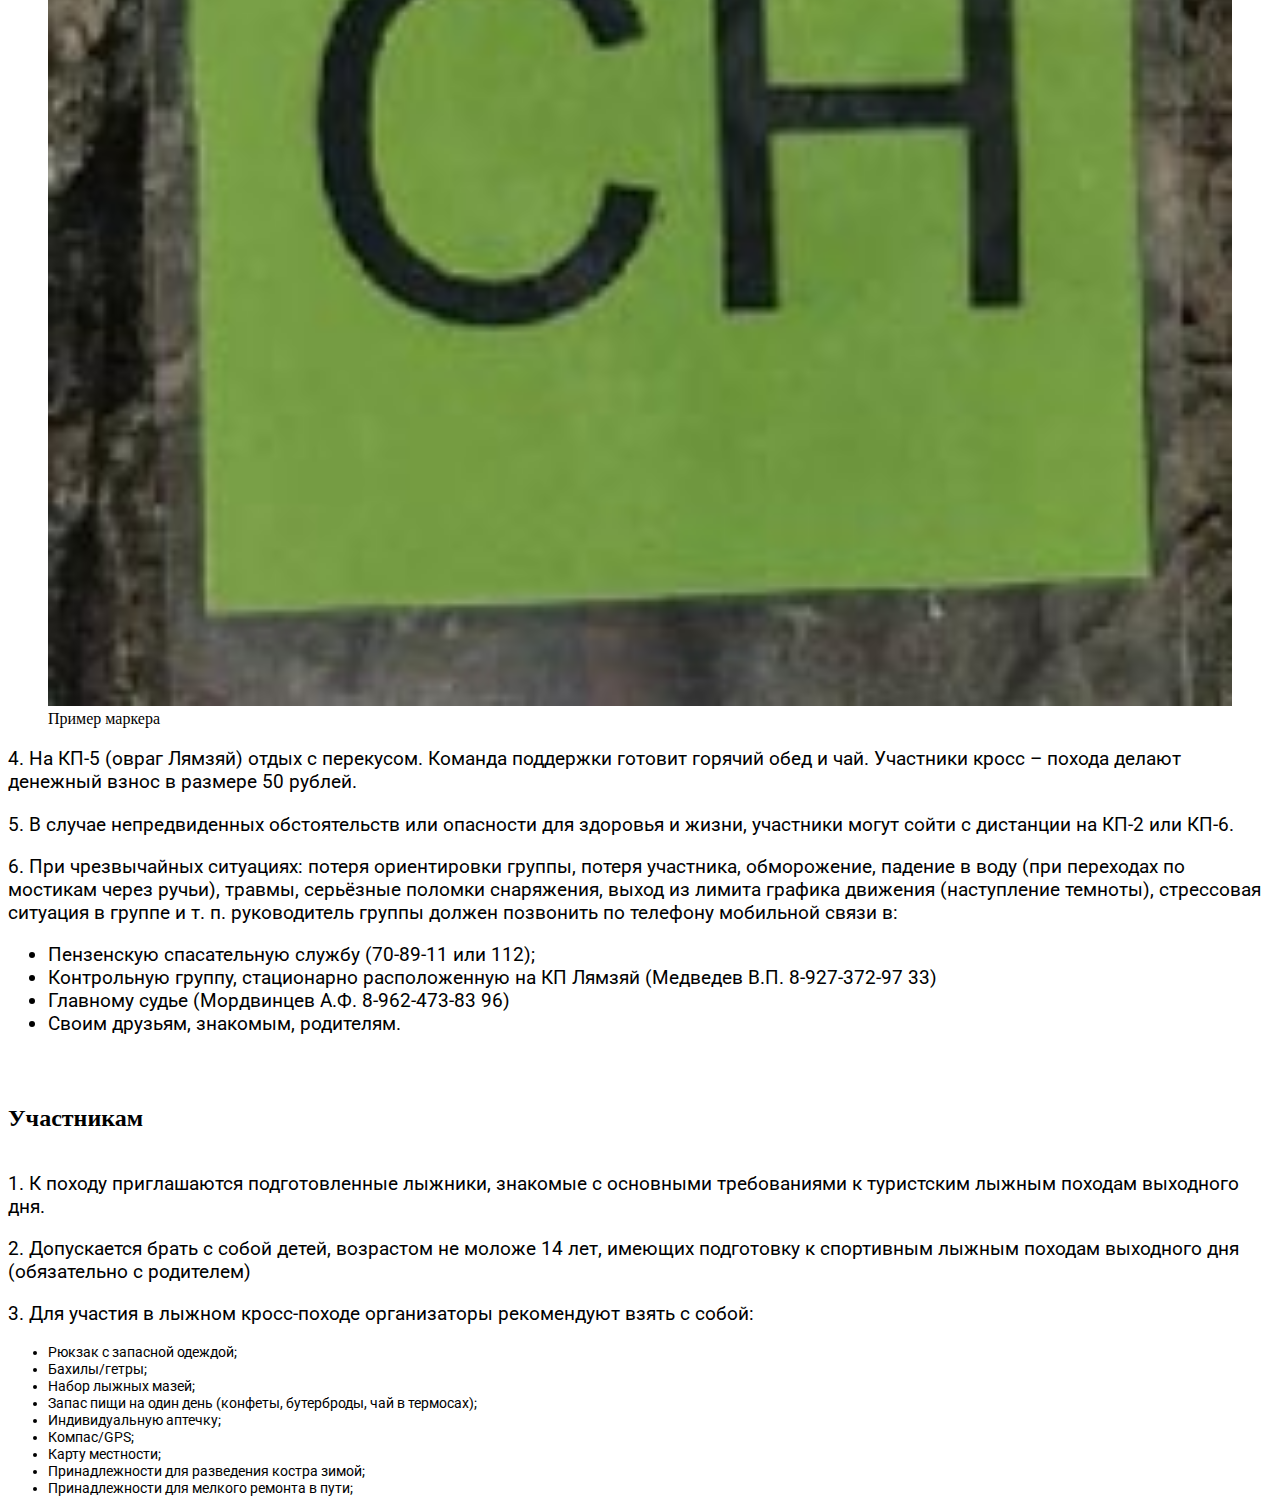
==== commit e0de08a7: "о мероприятии" ====
--- a/index.html
+++ b/index.html
@@ -43,14 +43,26 @@
   </div>
       
 
-    <div class="container">
-        <h2 class="text-center texth2 font-weight-bold"> </h2>
-        <p class="text text-center">Лыжный кросс-поход «СЕРЕБРЯНАЯ НИТЬ» проводится каждый год 23 февраля и посвящается Дню защитника Отечества.</p>
-       
-        
-        <p class="text text-center">Целью проведения мероприятия является популяризация лыжного спортивного туризма.</p>
-        <p class="text text-center">Организаторами является Городской клуб путешественников Пензы.</p>
-
+    <div class="container ">
+          <div class="row justify-content-sm-center">
+            <div class="col-sm-12 ">
+              <h2 class="texth2 font-weight-bold">О мероприятии</h2>
+            </div>
+          </div>
+          <div class="row justify-content-sm-center">
+            <div class="col-sm-9">
+                <p class="text">Лыжный кросс-поход «СЕРЕБРЯНАЯ НИТЬ» проводится ежегодно 23 февраля с 1980 г. и посвящается Дню защитника Отечества. Целями проведения мероприятия являются:</p>
+                <ul class="text">
+                  <li> популяризация лыжного спортивного туризма</li>
+                  <li> популяризация лыжного спортивного туризма</li>
+                  <li> популяризация лыжного спортивного туризма</li>
+                </ul>
+                <p class="text ">Непосредственное проведение возлагается на Региональную общественную организацию Спортивный клуб туристов-путешественников «Пенза» совместно с Региональной общественной организацией «Федерация спортивного туризма» Пензенской области.</p>  
+            </div>
+            <div class="col-sm-3 ">
+                <img src="img/fst.jpg" class="img-fluid" alt="Адаптивные изображения">
+            </div>
+        </div>
     </div>
 
 
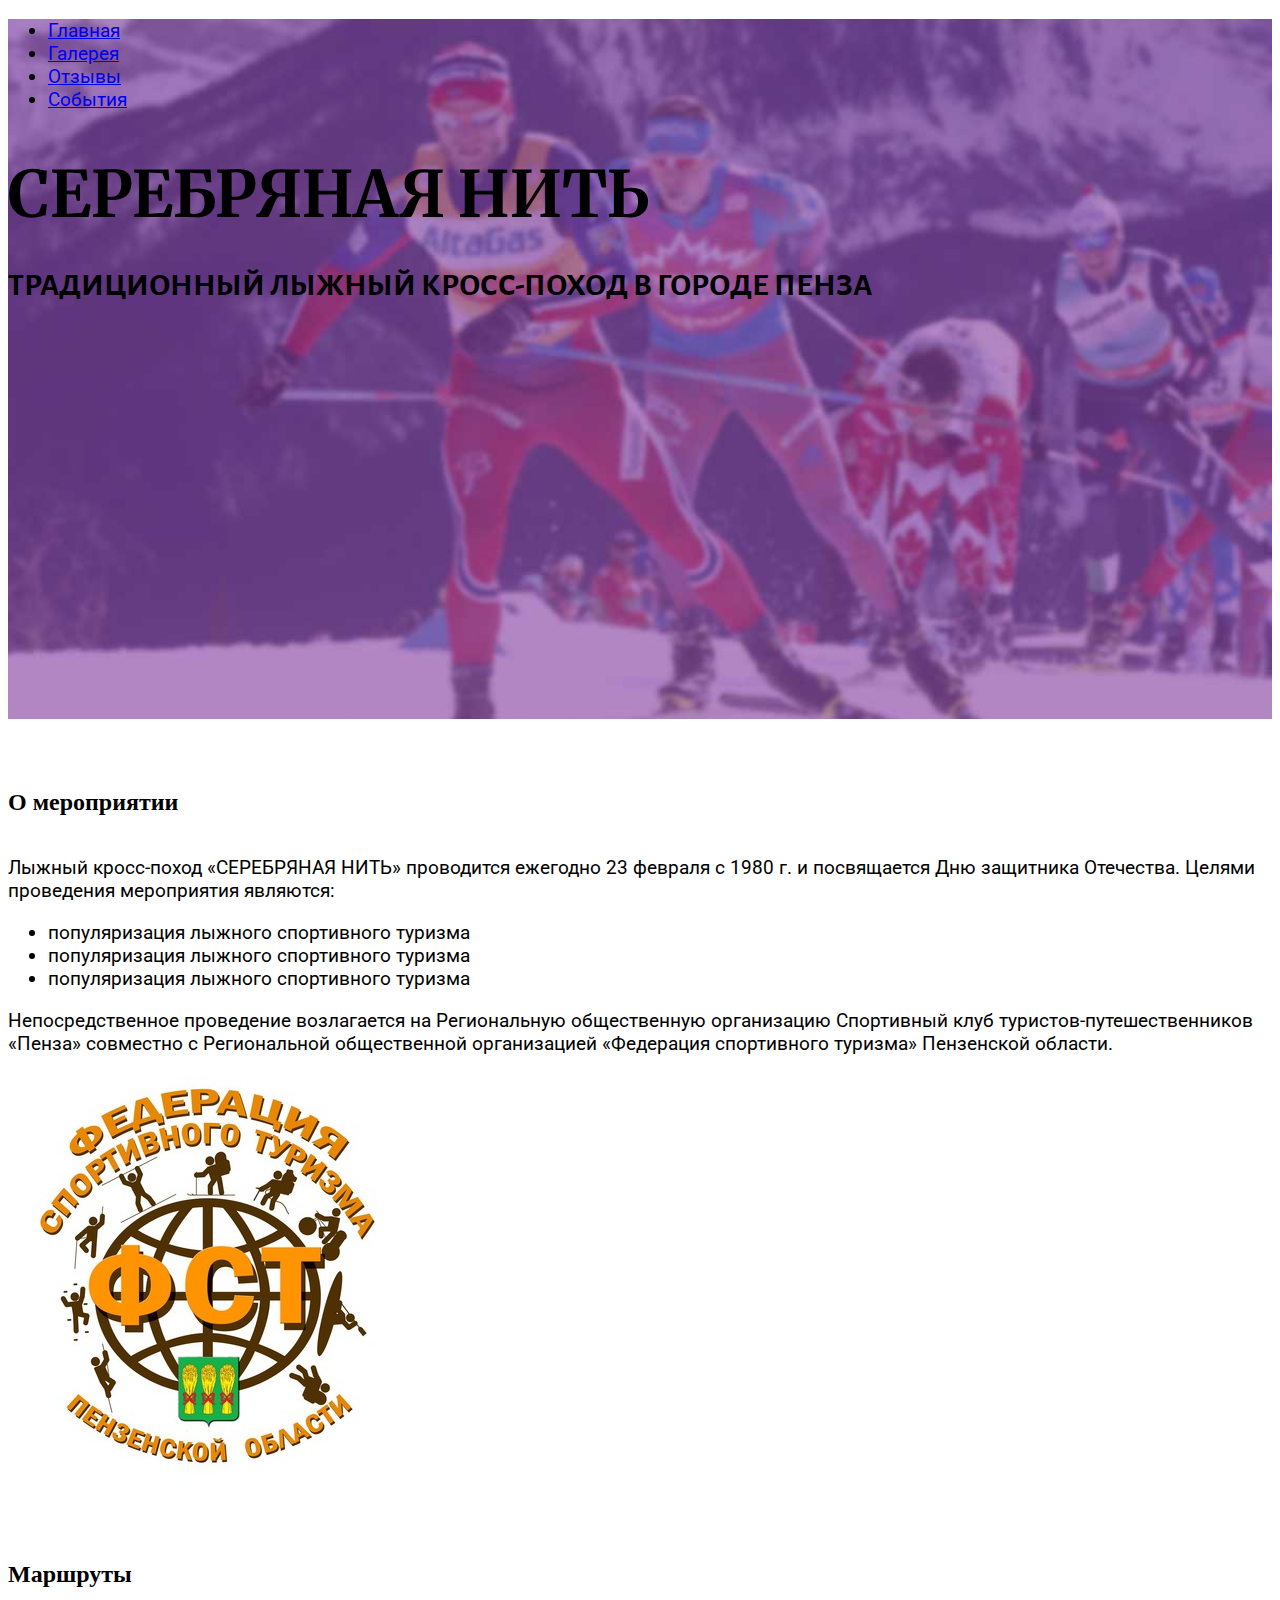
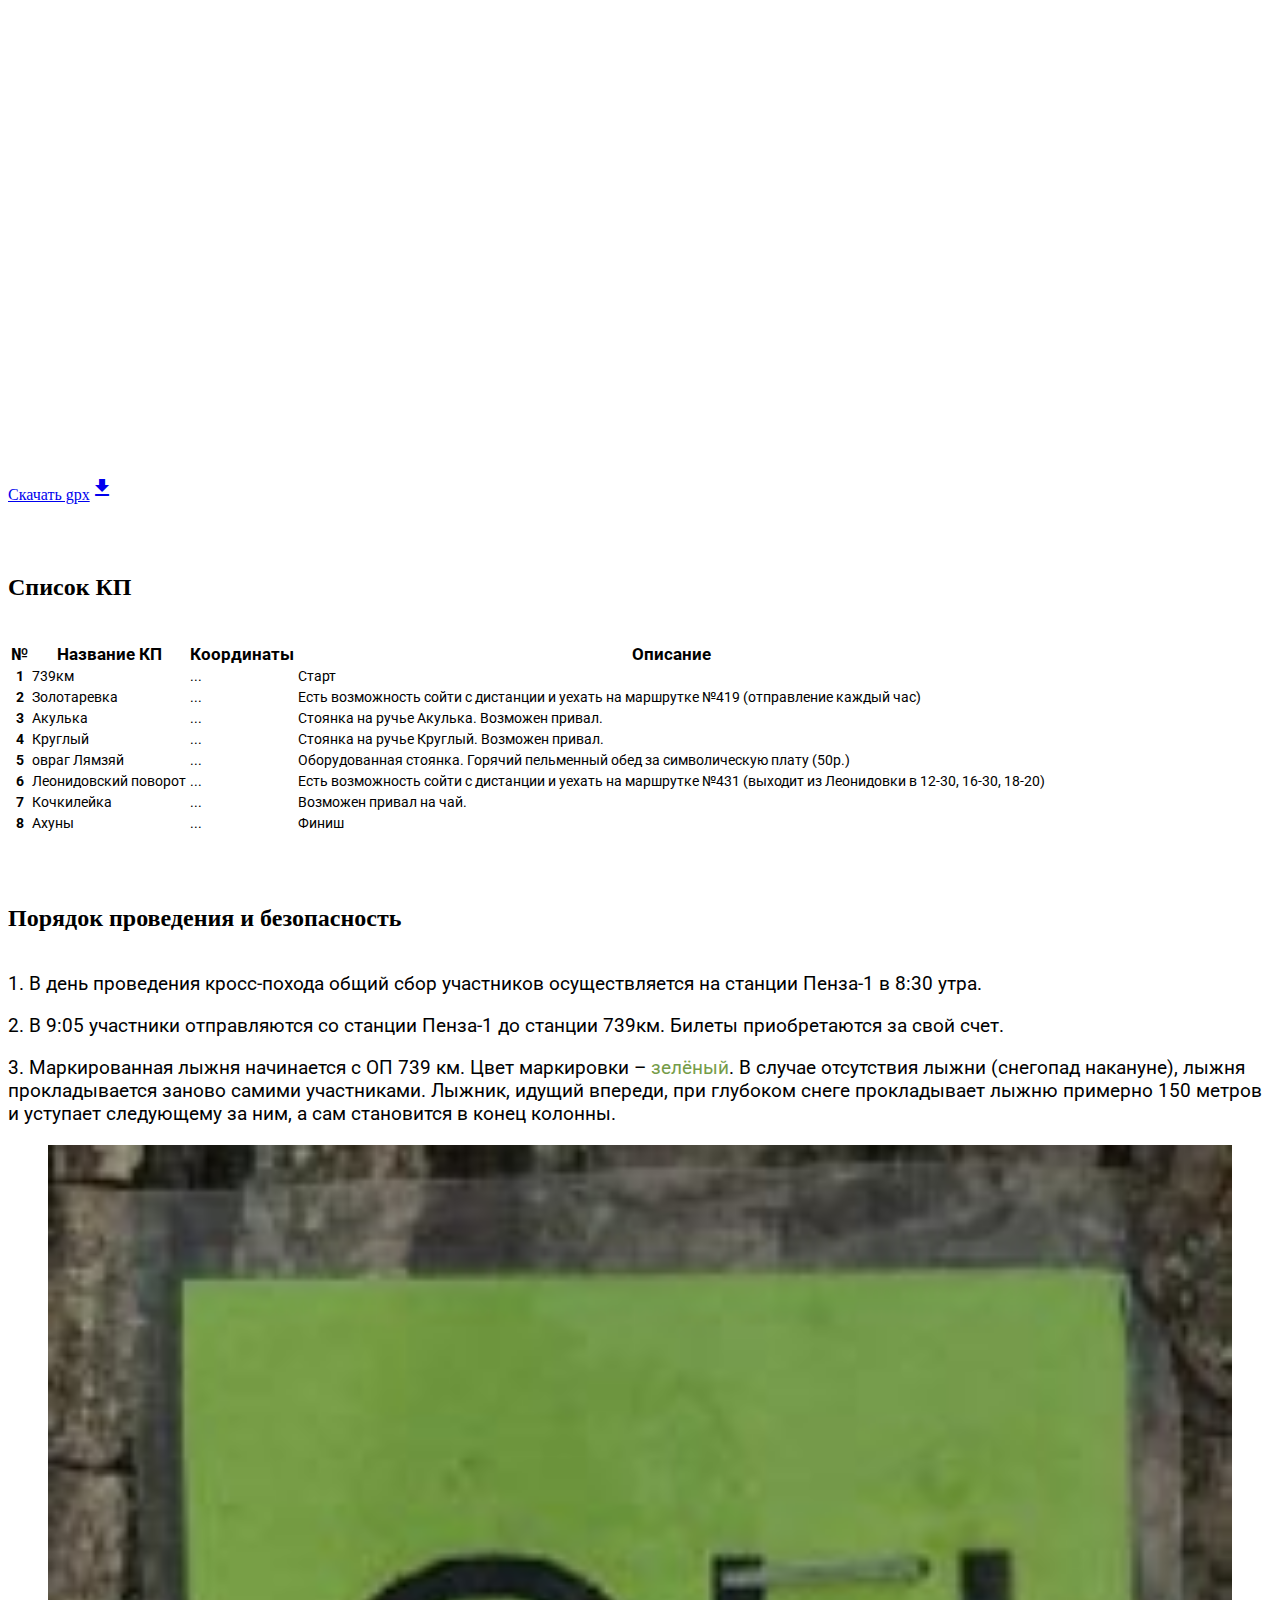
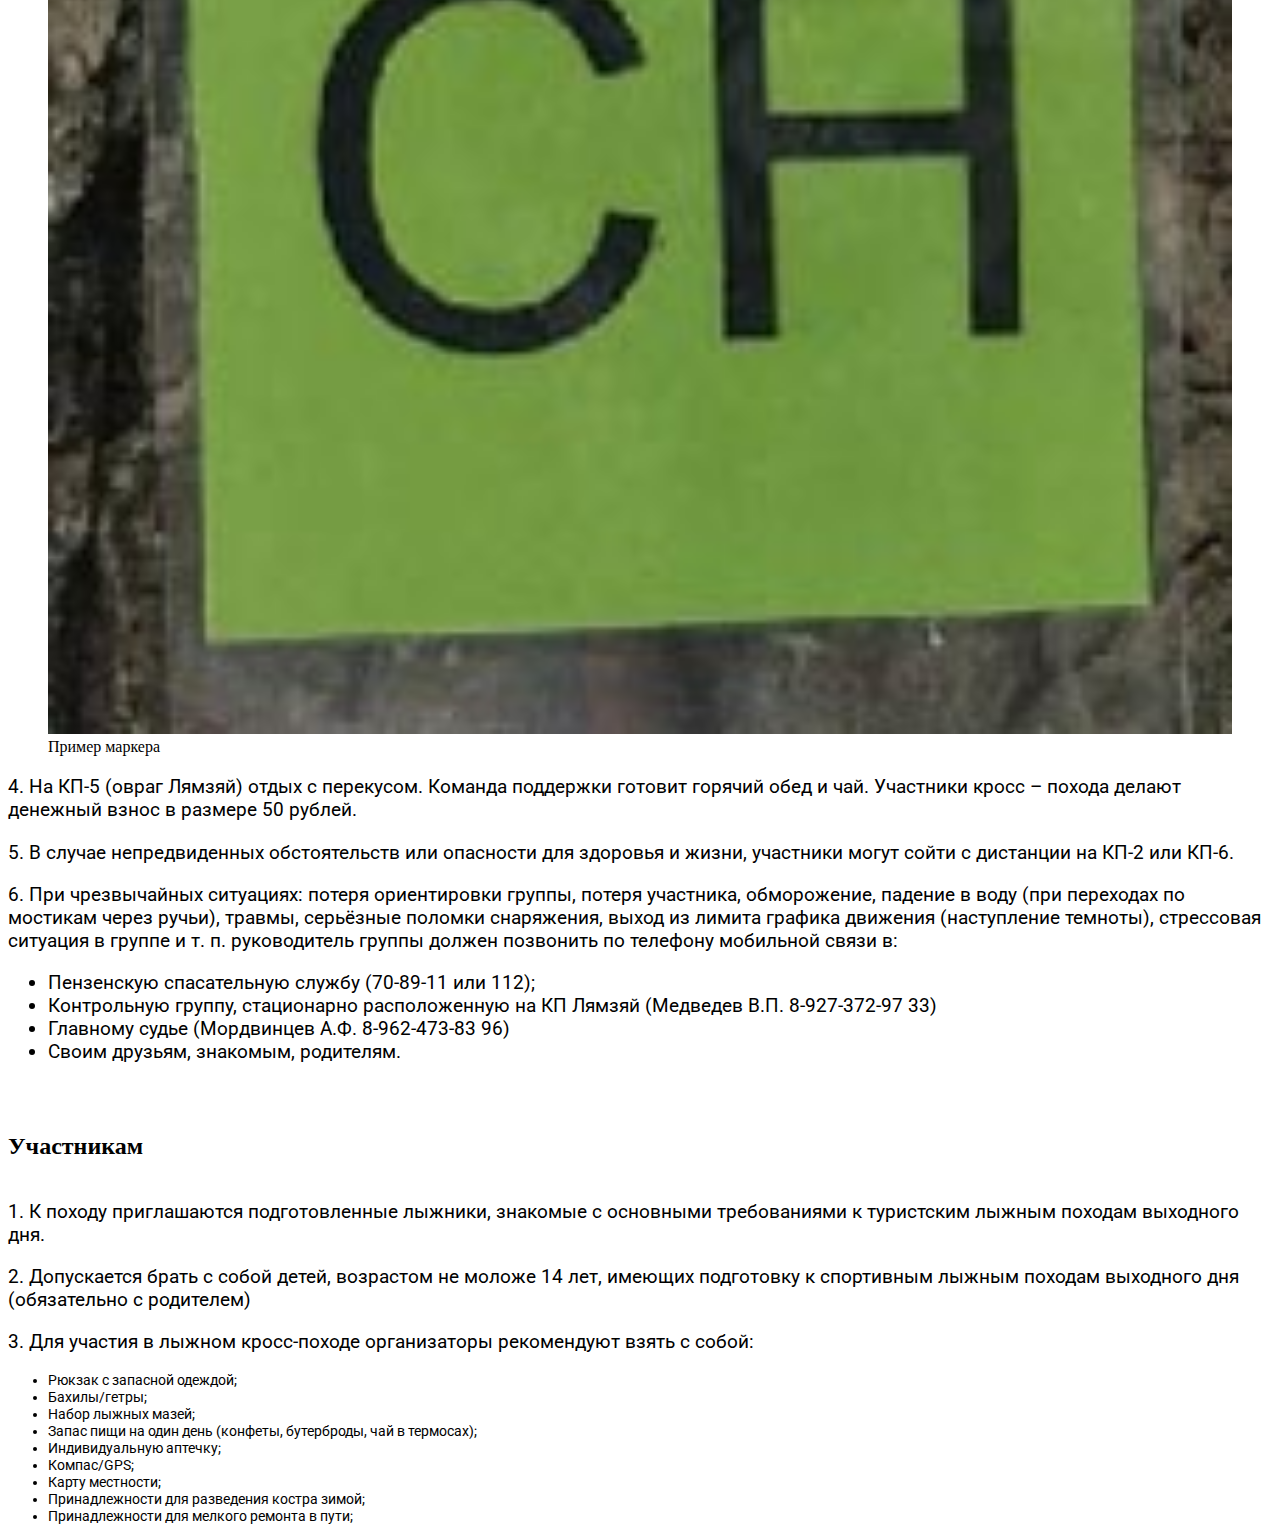
==== commit 5e943bcc: "кнопка" ====
--- a/index.html
+++ b/index.html
@@ -72,6 +72,10 @@
         <div class="embed-responsive embed-responsive-21by9">
           <iframe class="embed-responsive-item" src="https://yandex.ru/map-widget/v1/?um=constructor%3Aa3217477b4952bc8647f12c92f8229913cb723b90e6620c378abb5f251e47c55&amp;source=constructor" width="1033" height="444" frameborder="0"></iframe>
         </div>
+        <div class="container" >
+            <a class="btn btn-primary" href="#" role="button">Скачать gpx<i class="material-icons" >get_app</i></a>
+        </div>
+        
     </div>
 
     
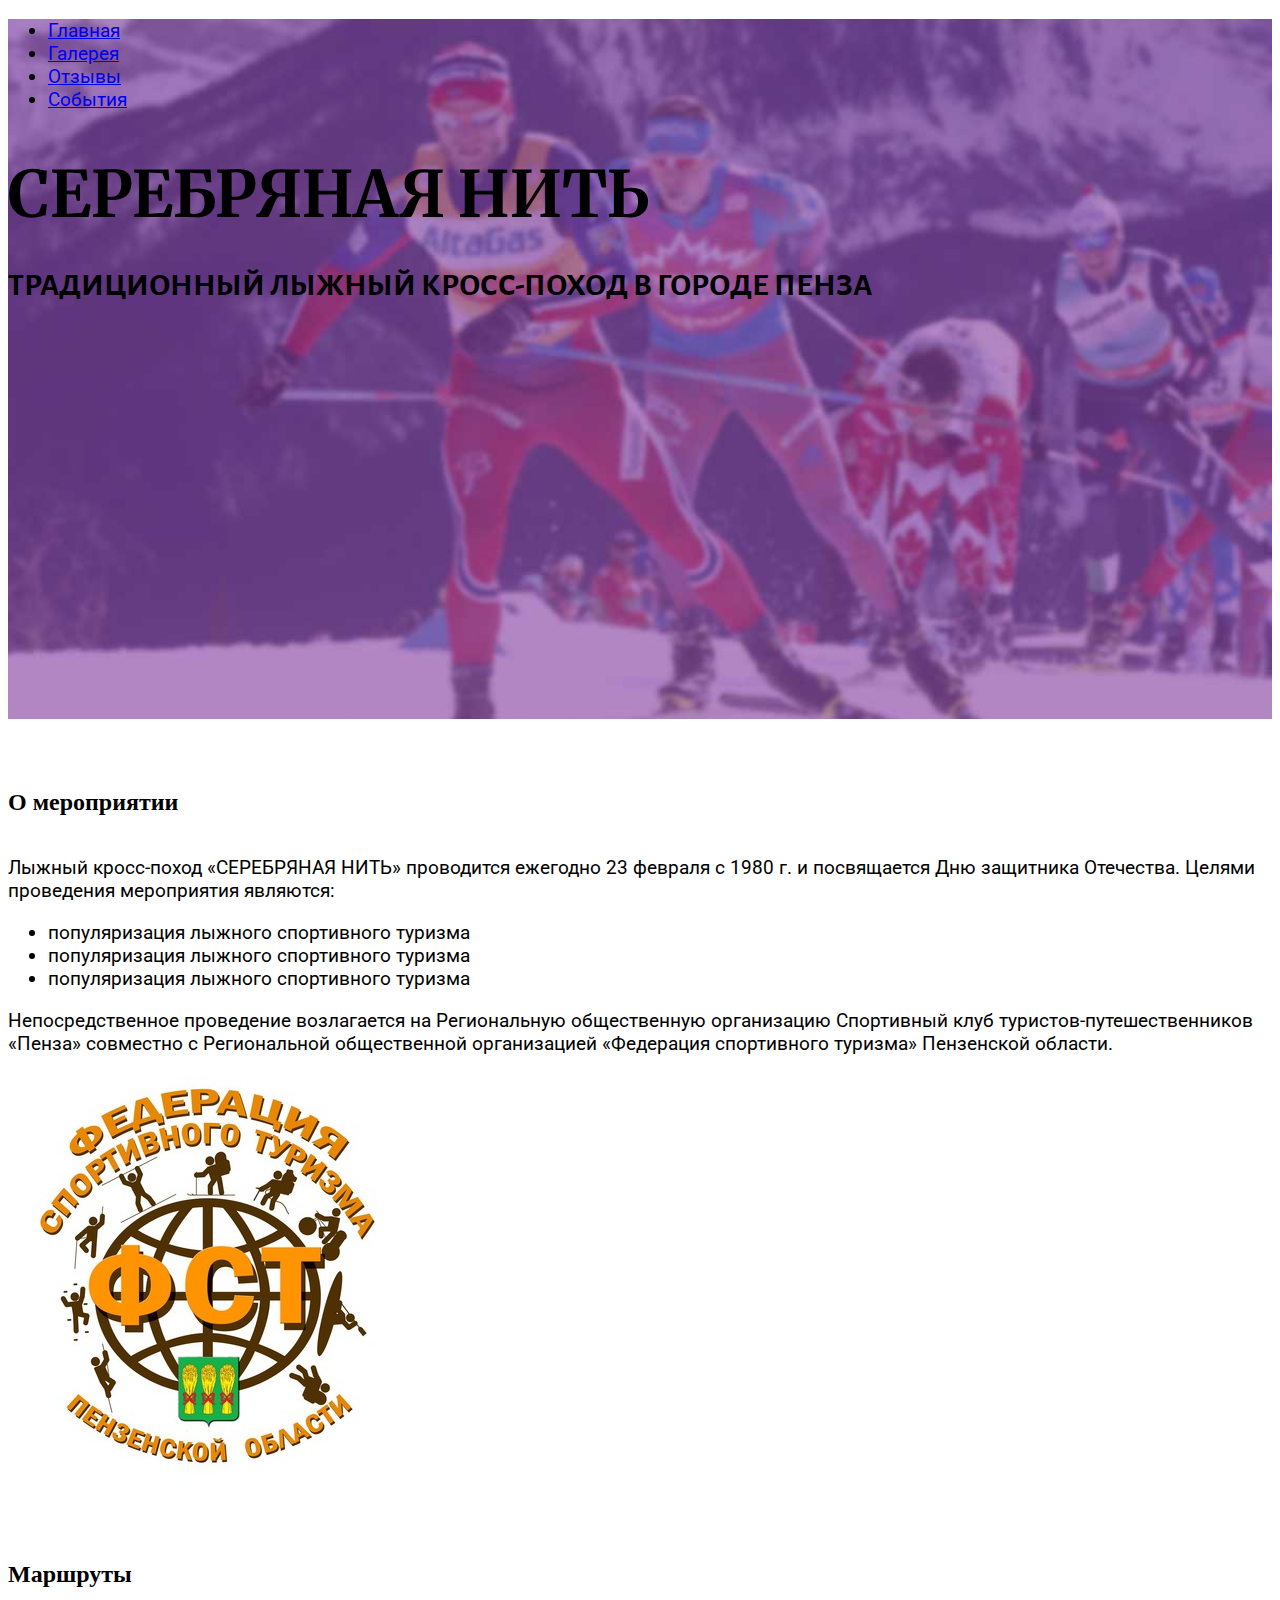
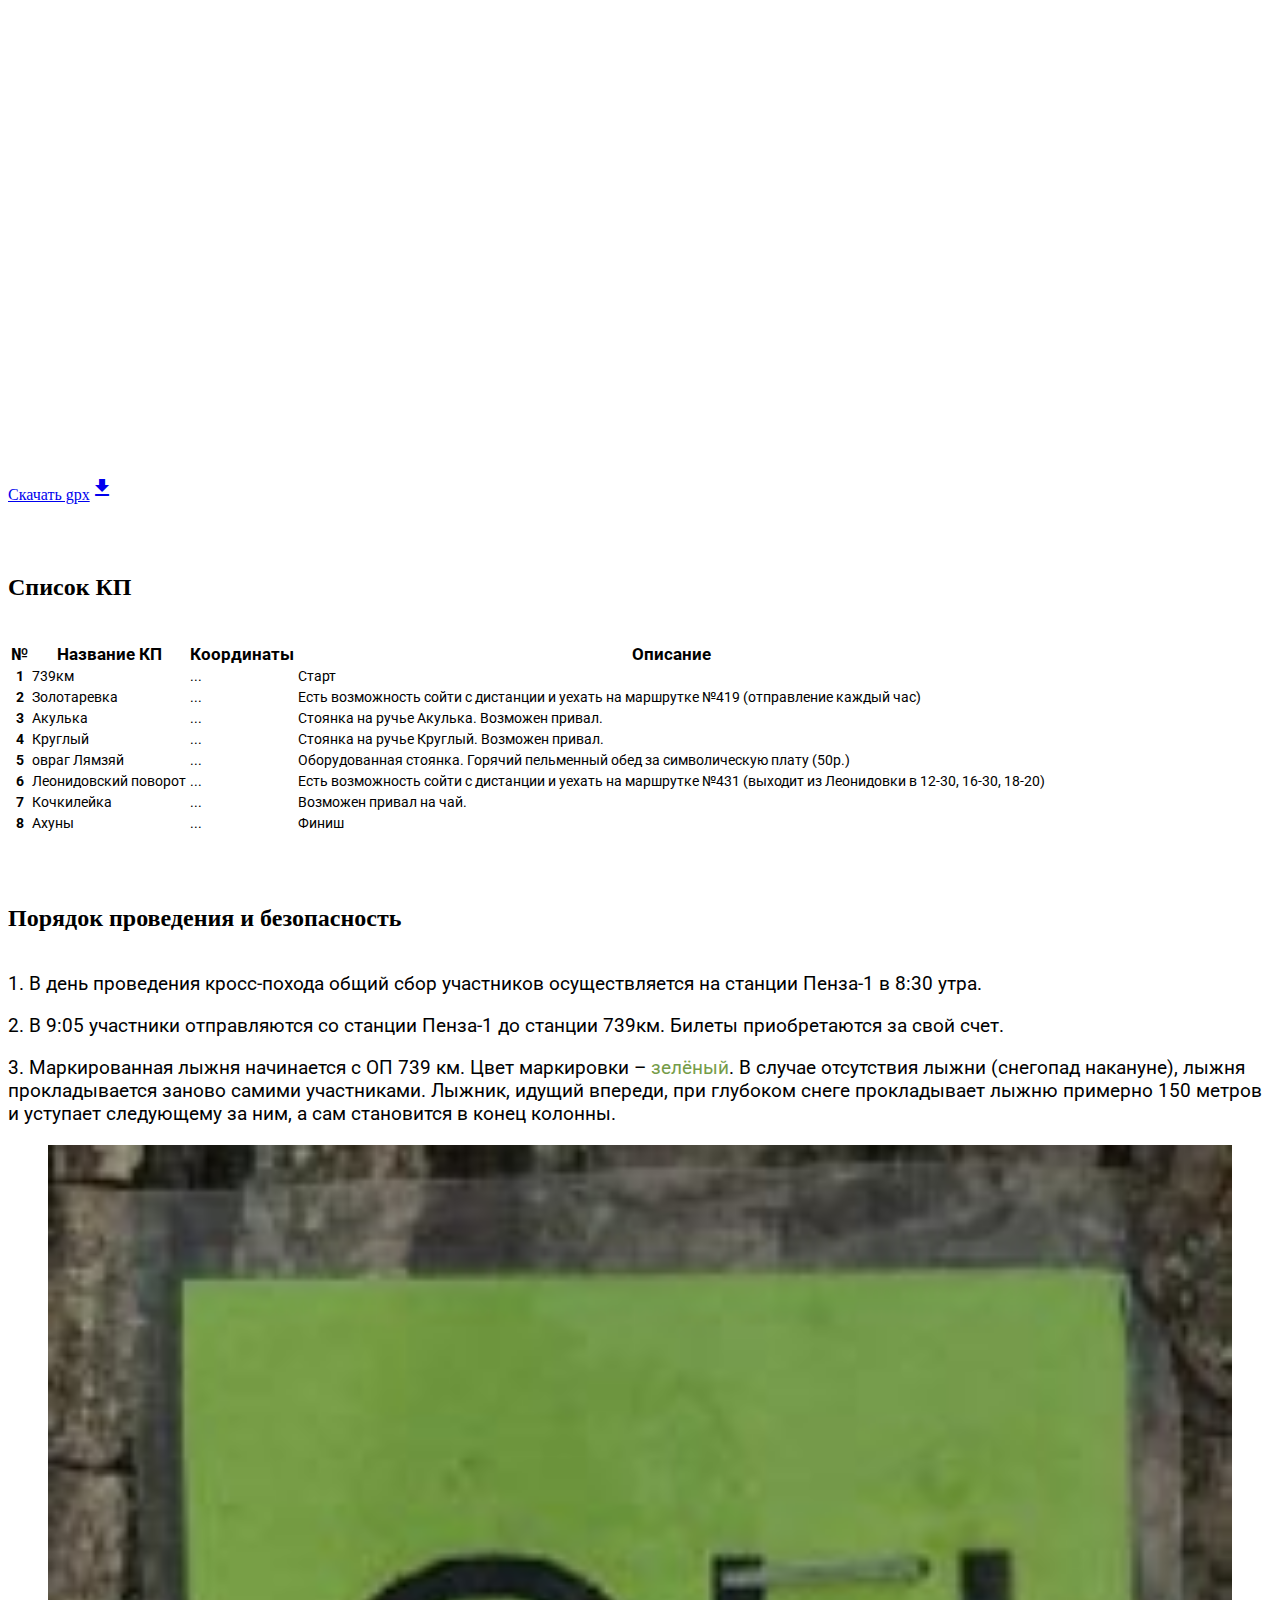
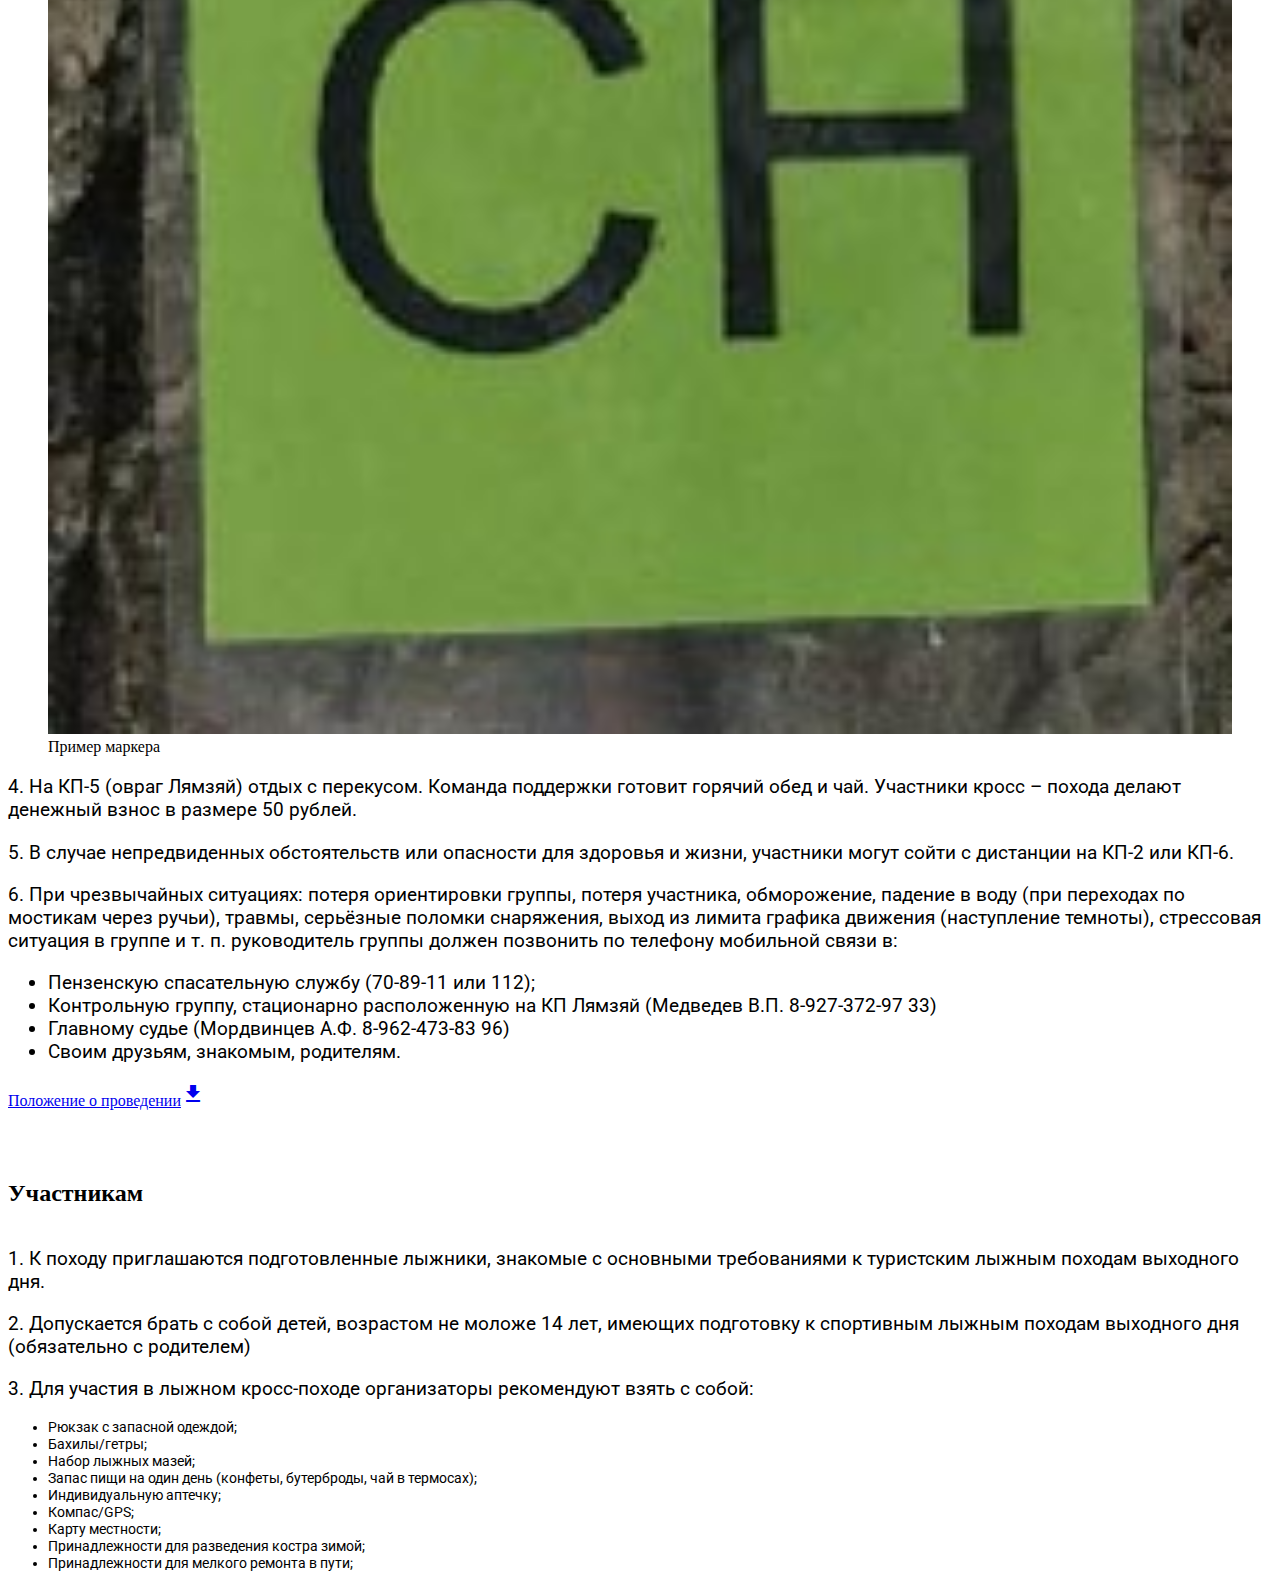
==== commit 121ef7c8: "кнопка скачать положение" ====
--- a/index.html
+++ b/index.html
@@ -83,7 +83,7 @@
     <div class="container">
       <!-- описание КП маршрута -->
       <h2 class="text-center texth2 font-weight-bold">Список КП</h2>
-      <table class="table smalltest">
+      <table class="table table-striped smalltest">
           <thead>
             <tr class="text">
               <th scope="col">№</th>
@@ -93,7 +93,7 @@
             </tr>
           </thead>
           <tbody>
-            <tr class="table-warning">
+            <tr>
               <th scope="row">1</th>
               <td>739км</td>
               <td>...</td>
@@ -117,7 +117,7 @@
                 <td>...</td>
                 <td>Стоянка на ручье Круглый. Возможен привал.</td>
             </tr>
-            <tr class="table-primary">
+            <tr>
                 <th scope="row">5</th>
                 <td>овраг Лямзяй</td>
                 <td>...</td>
@@ -135,7 +135,7 @@
                 <td>...</td>
                 <td>Возможен привал на чай.</td>
             </tr>
-            <tr class="table-success">
+            <tr>
                 <th scope="row">8</th>
                 <td>Ахуны</td>
                 <td>...</td>
@@ -170,7 +170,9 @@
           <li>Главному судье (Мордвинцев А.Ф. 8-962-473-83 96)</li>
           <li>Своим друзьям, знакомым, родителям.</li>
         </ul>
-    </p>
+      </p>
+      <a class="btn btn-primary" href="#" role="button">Положение о проведении<i class="material-icons" >get_app</i></a>
+      
     </div>
 
     <div class="container">
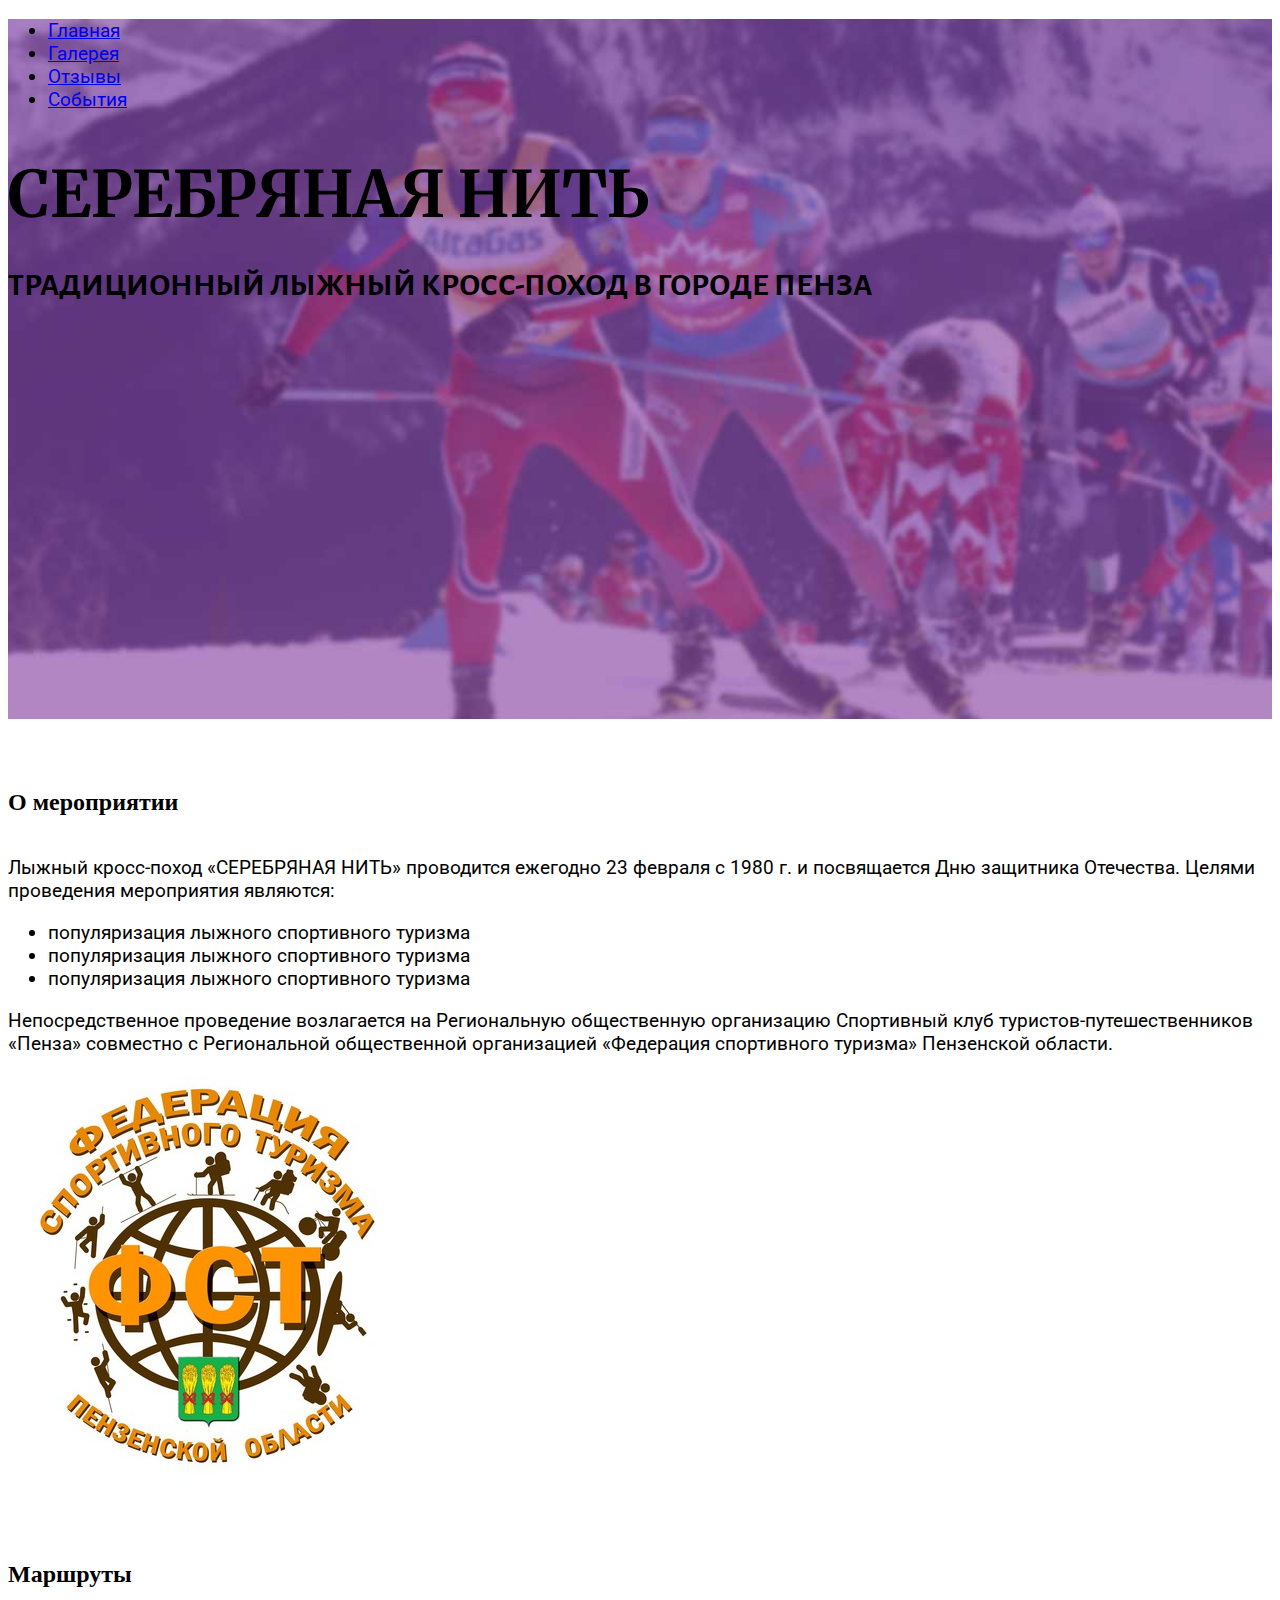
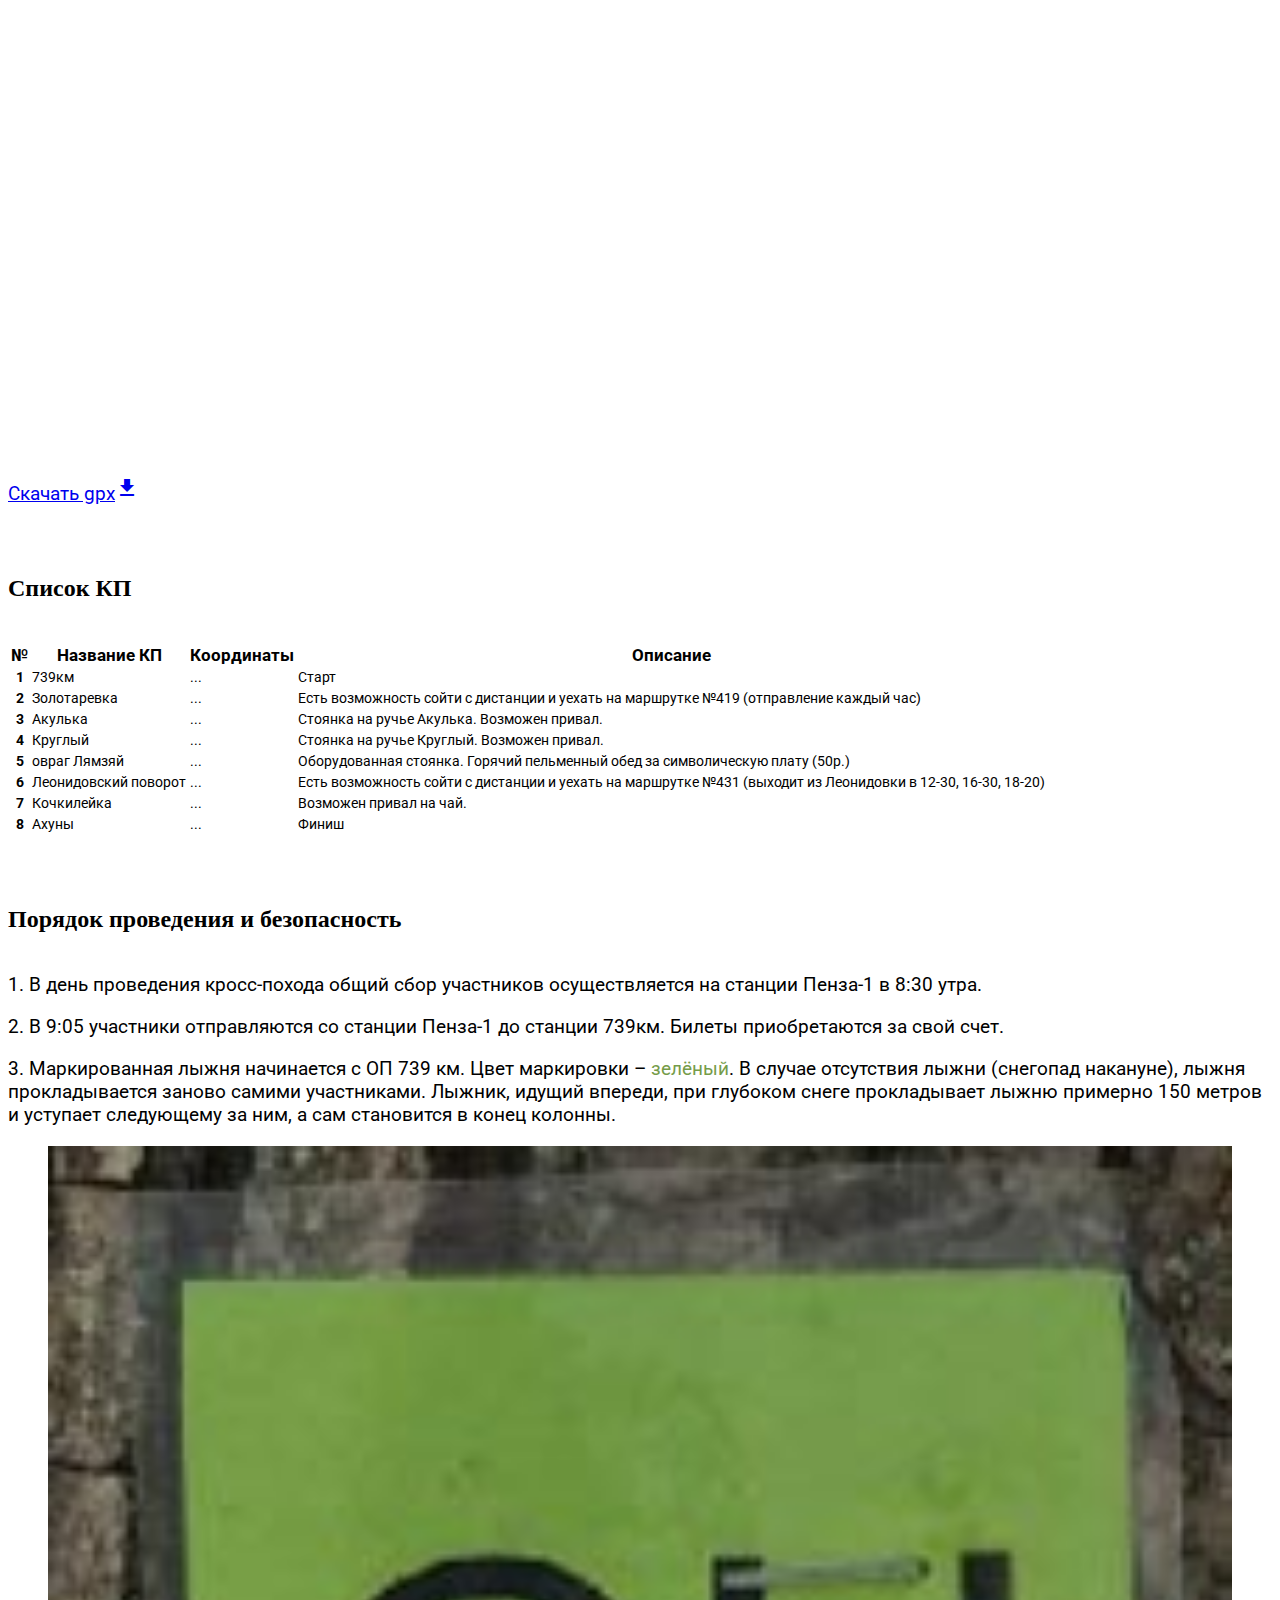
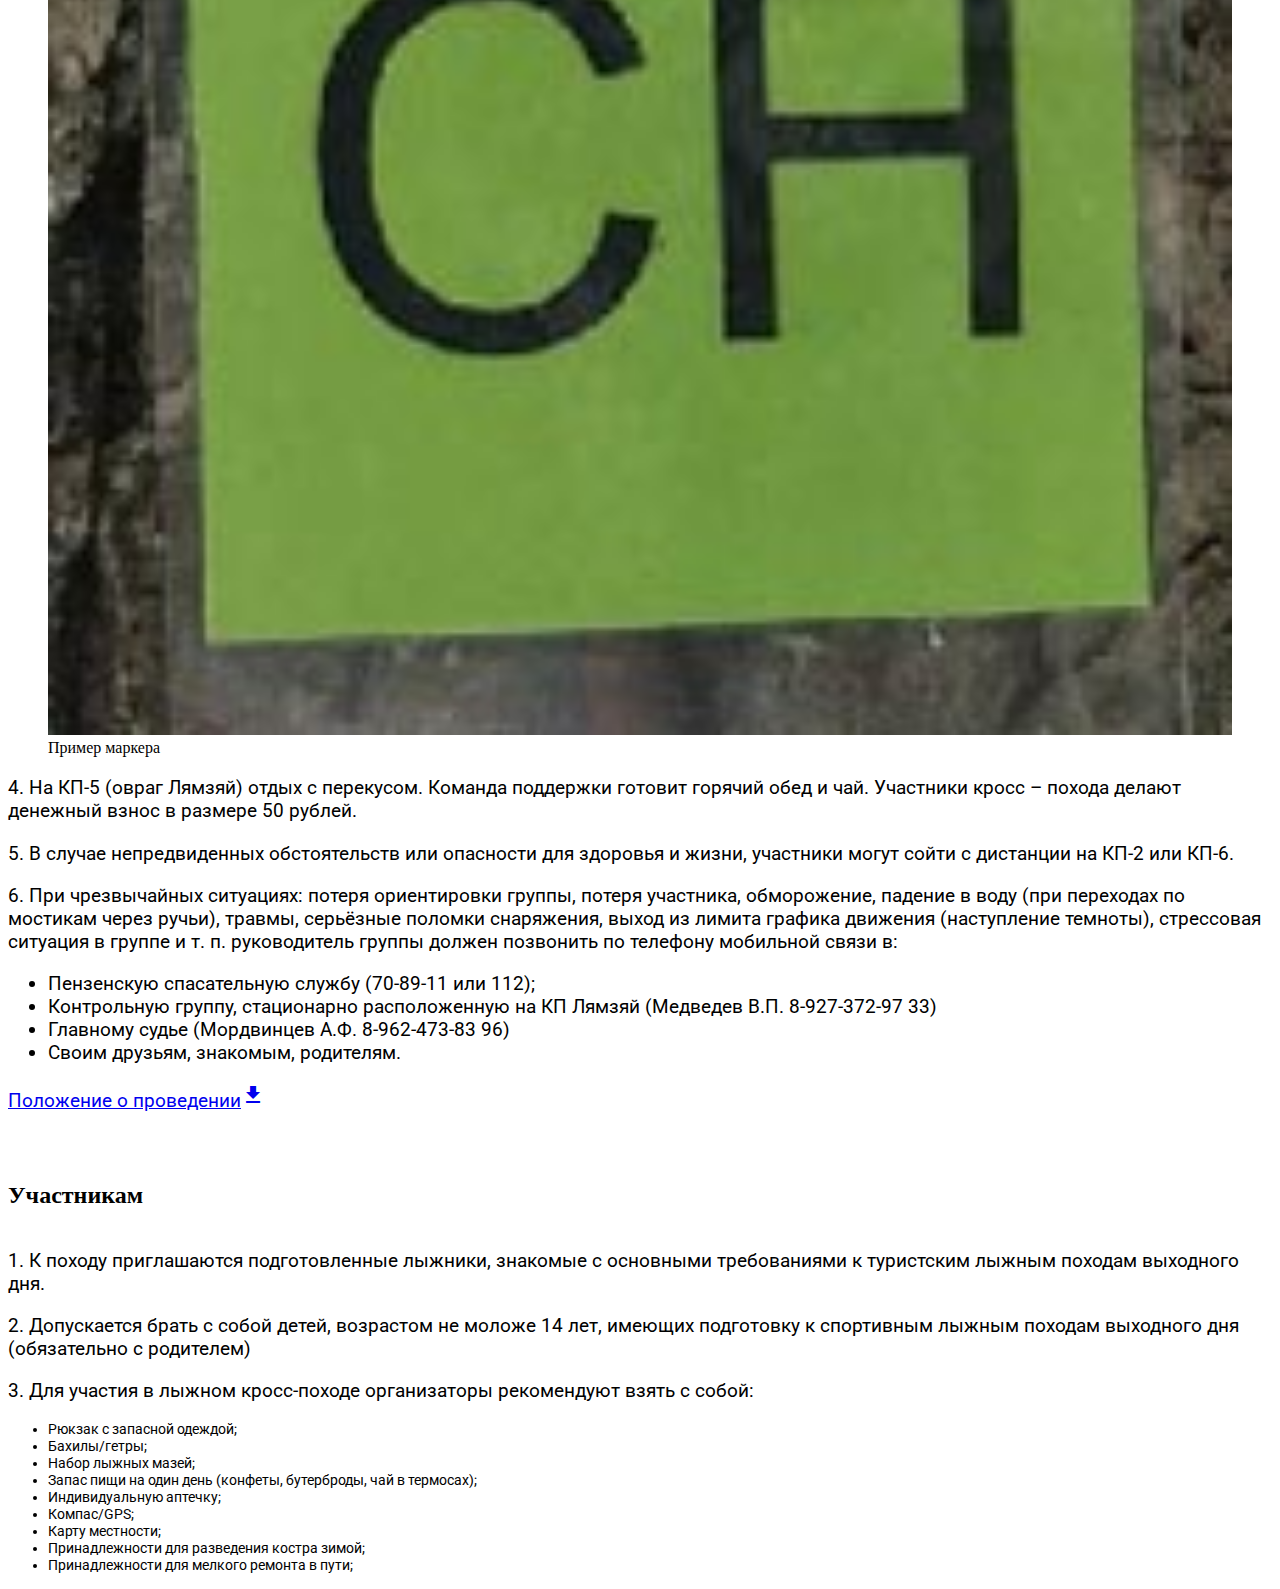
==== commit f7ffaef4: "иконки" ====
--- a/index.html
+++ b/index.html
@@ -73,7 +73,7 @@
           <iframe class="embed-responsive-item" src="https://yandex.ru/map-widget/v1/?um=constructor%3Aa3217477b4952bc8647f12c92f8229913cb723b90e6620c378abb5f251e47c55&amp;source=constructor" width="1033" height="444" frameborder="0"></iframe>
         </div>
         <div class="container" >
-            <a class="btn btn-primary" href="#" role="button">Скачать gpx<i class="material-icons" >get_app</i></a>
+            <a class="btn btn-primary text d-inline-flex align-items-center" href="#" role="button">Скачать gpx<i class="material-icons ml-1" >get_app</i></a>
         </div>
         
     </div>
@@ -171,7 +171,7 @@
           <li>Своим друзьям, знакомым, родителям.</li>
         </ul>
       </p>
-      <a class="btn btn-primary" href="#" role="button">Положение о проведении<i class="material-icons" >get_app</i></a>
+      <a class="btn btn-primary text d-inline-flex align-items-center" href="#" role="button">Положение о проведении<i class="material-icons ml-1" >get_app</i></a>
       
     </div>
 
--- a/css/stile.css
+++ b/css/stile.css
@@ -25,6 +25,11 @@
     font-size: 1.2em;
 }
 
+.download-btn{
+    font-size: 1em!important;
+    line-height:2!important;
+}
+
 .smalltest{
     font-family: 'Roboto', sans-serif;
     font-size: 0.9em;
@@ -35,15 +40,6 @@
     padding-bottom: 20px;
 }
 
-.iconcolor{
-    color: #7446D7;
-}
-
-.bigicon{
-    font-size: 7em!important;
-    color: #472B83;
-    padding-bottom: 20px;
-}
 
 .notpadding{
     padding: 0 0!important;
